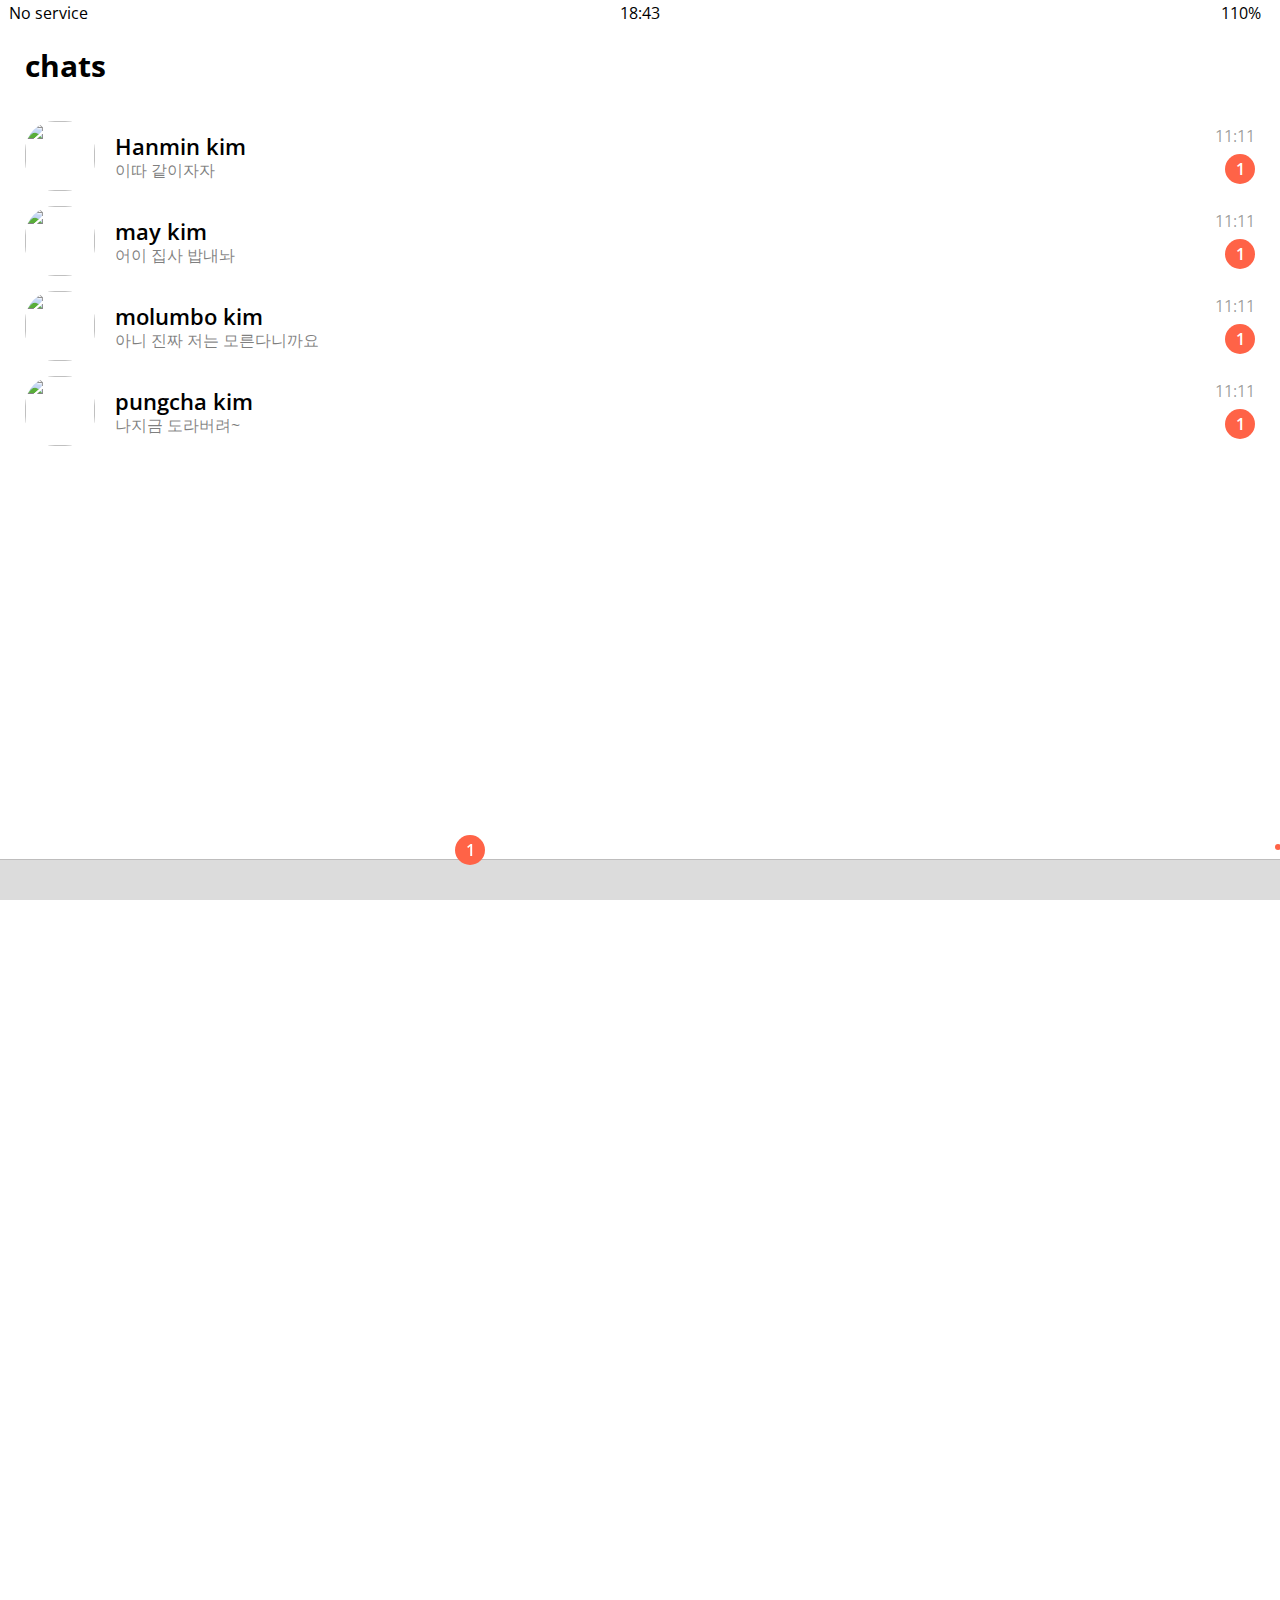
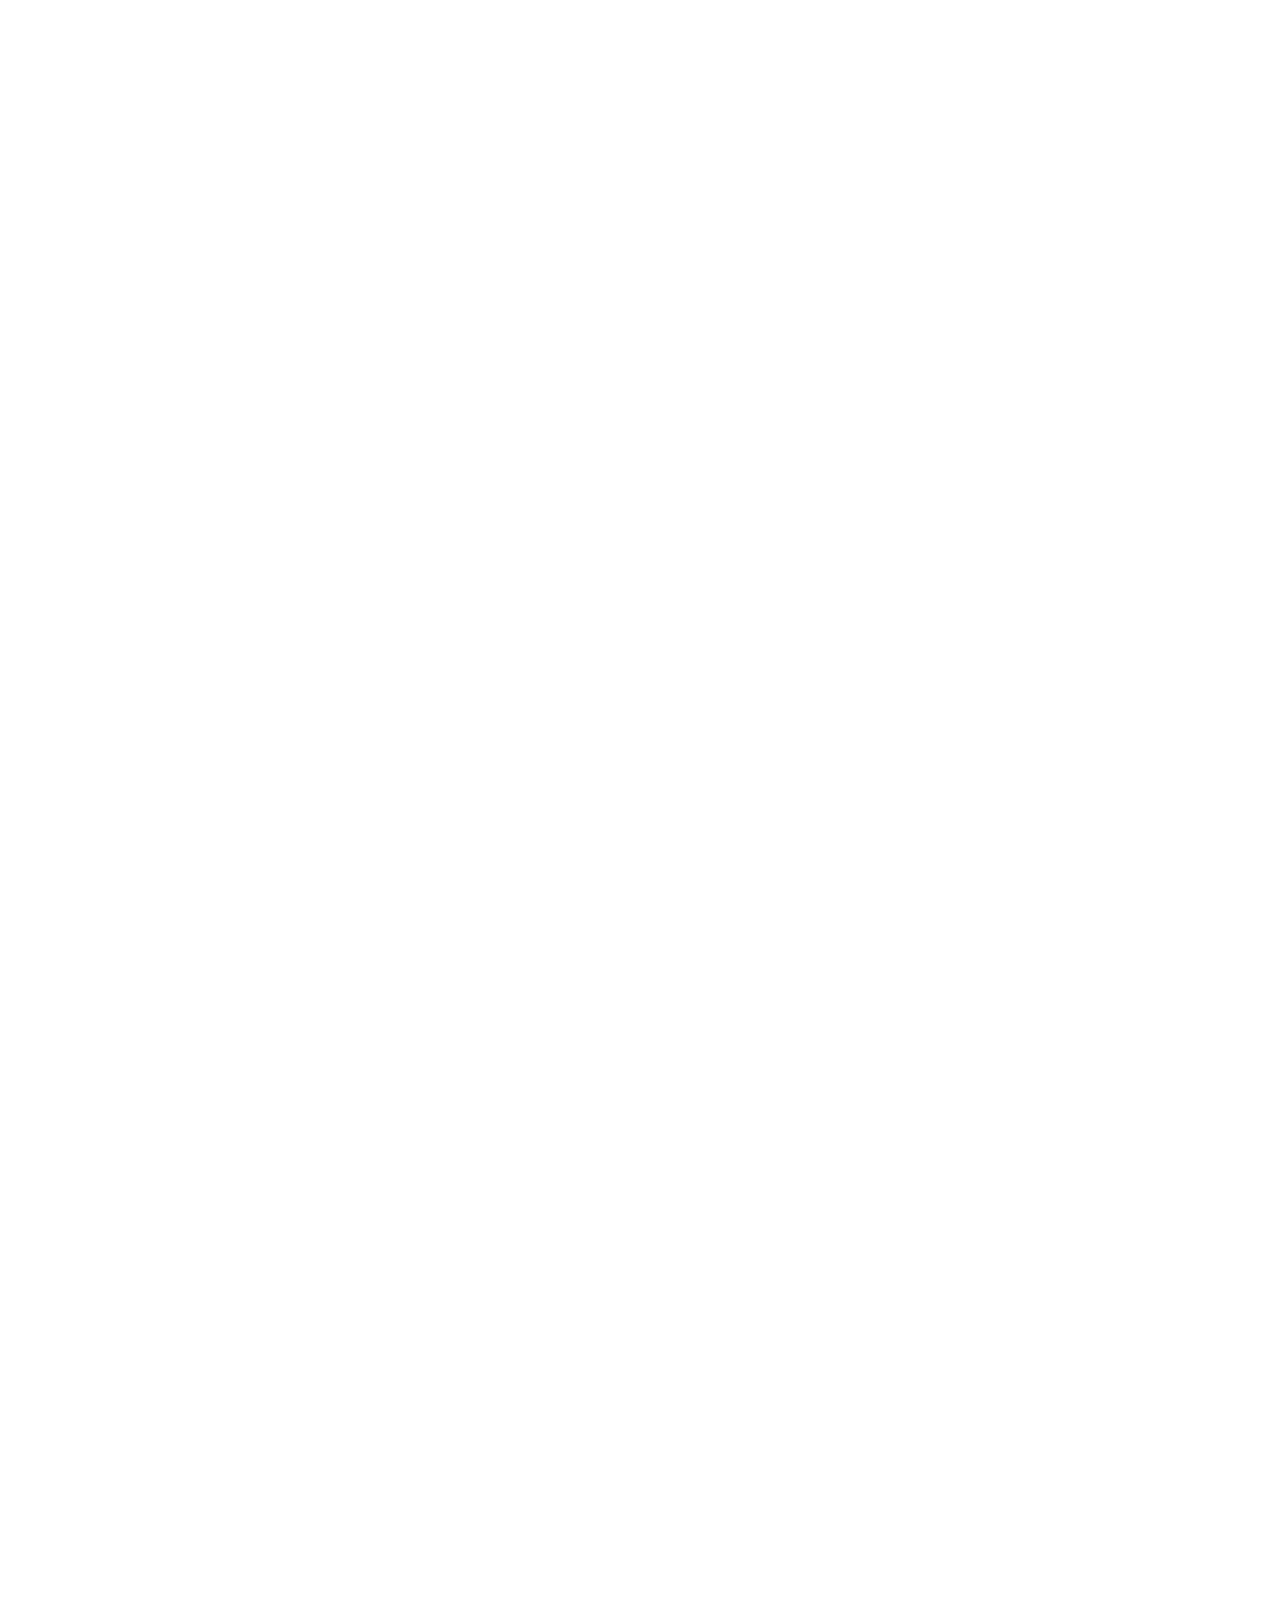
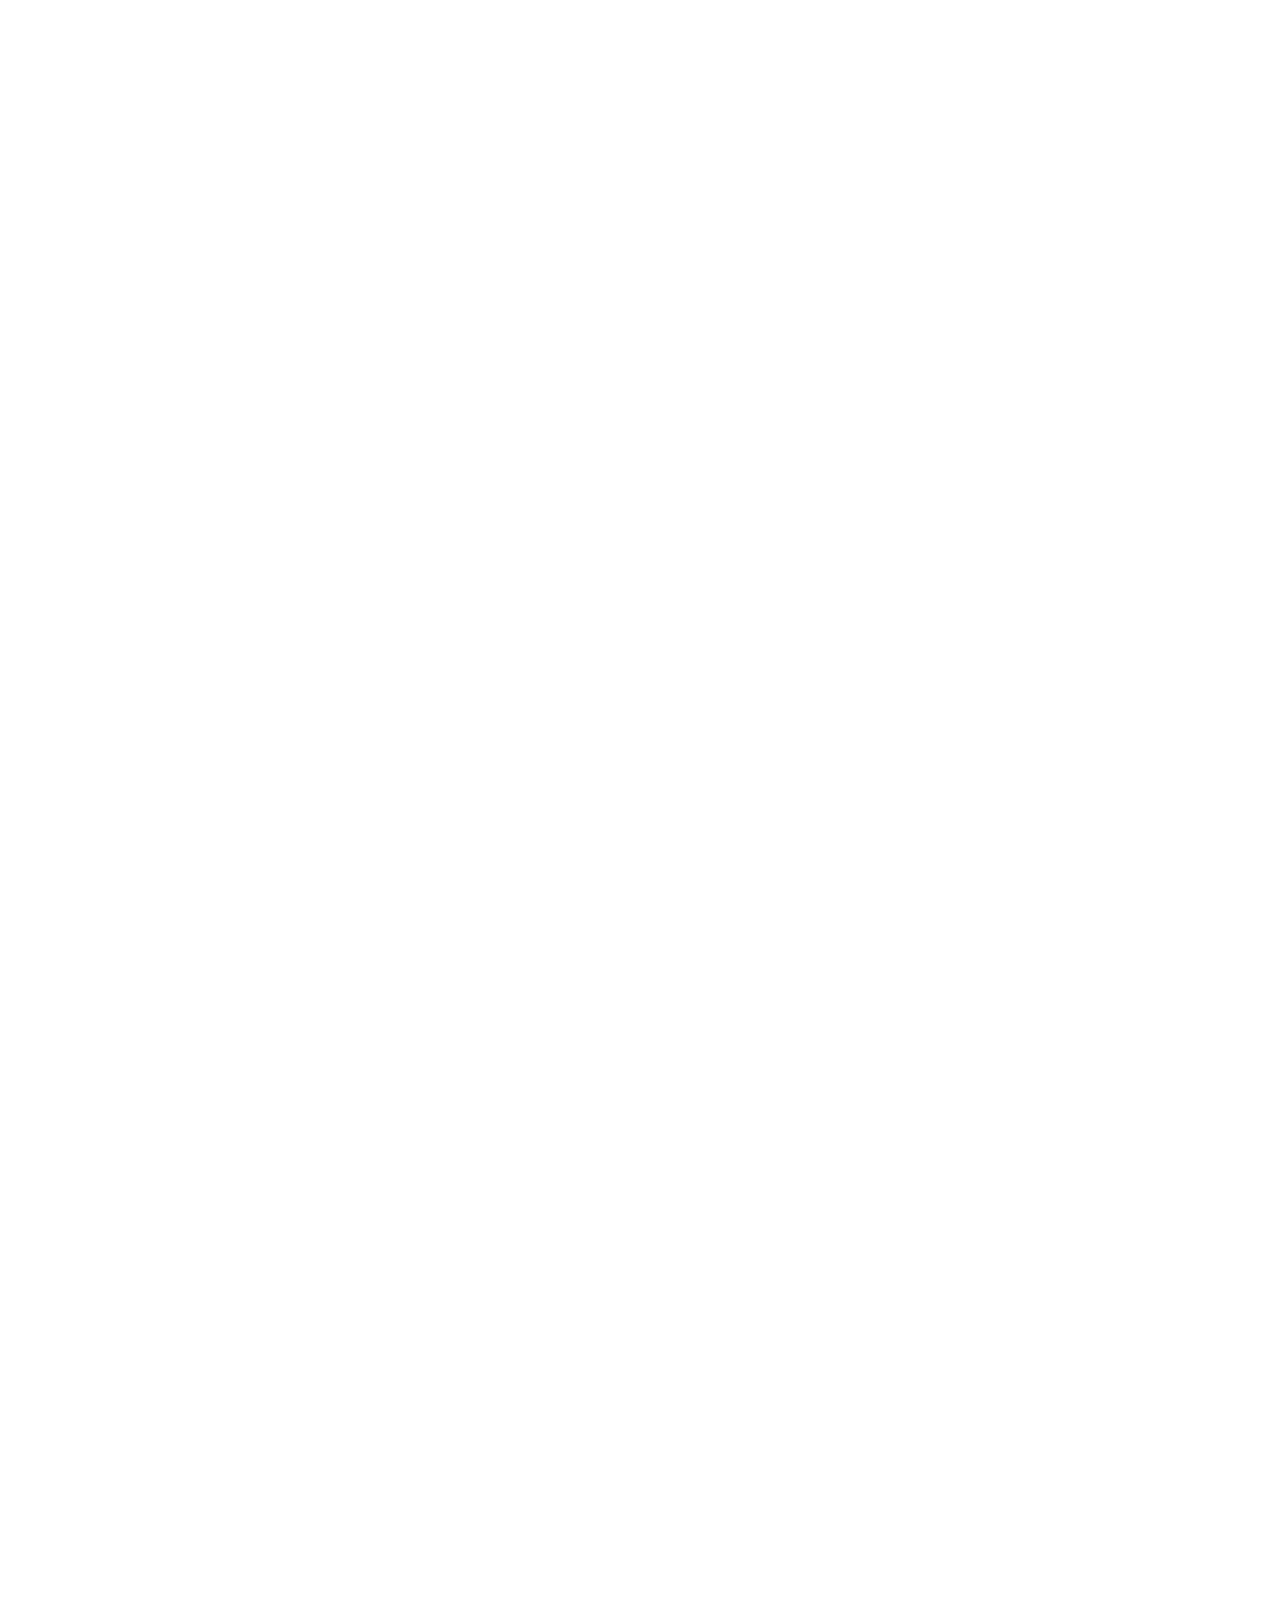
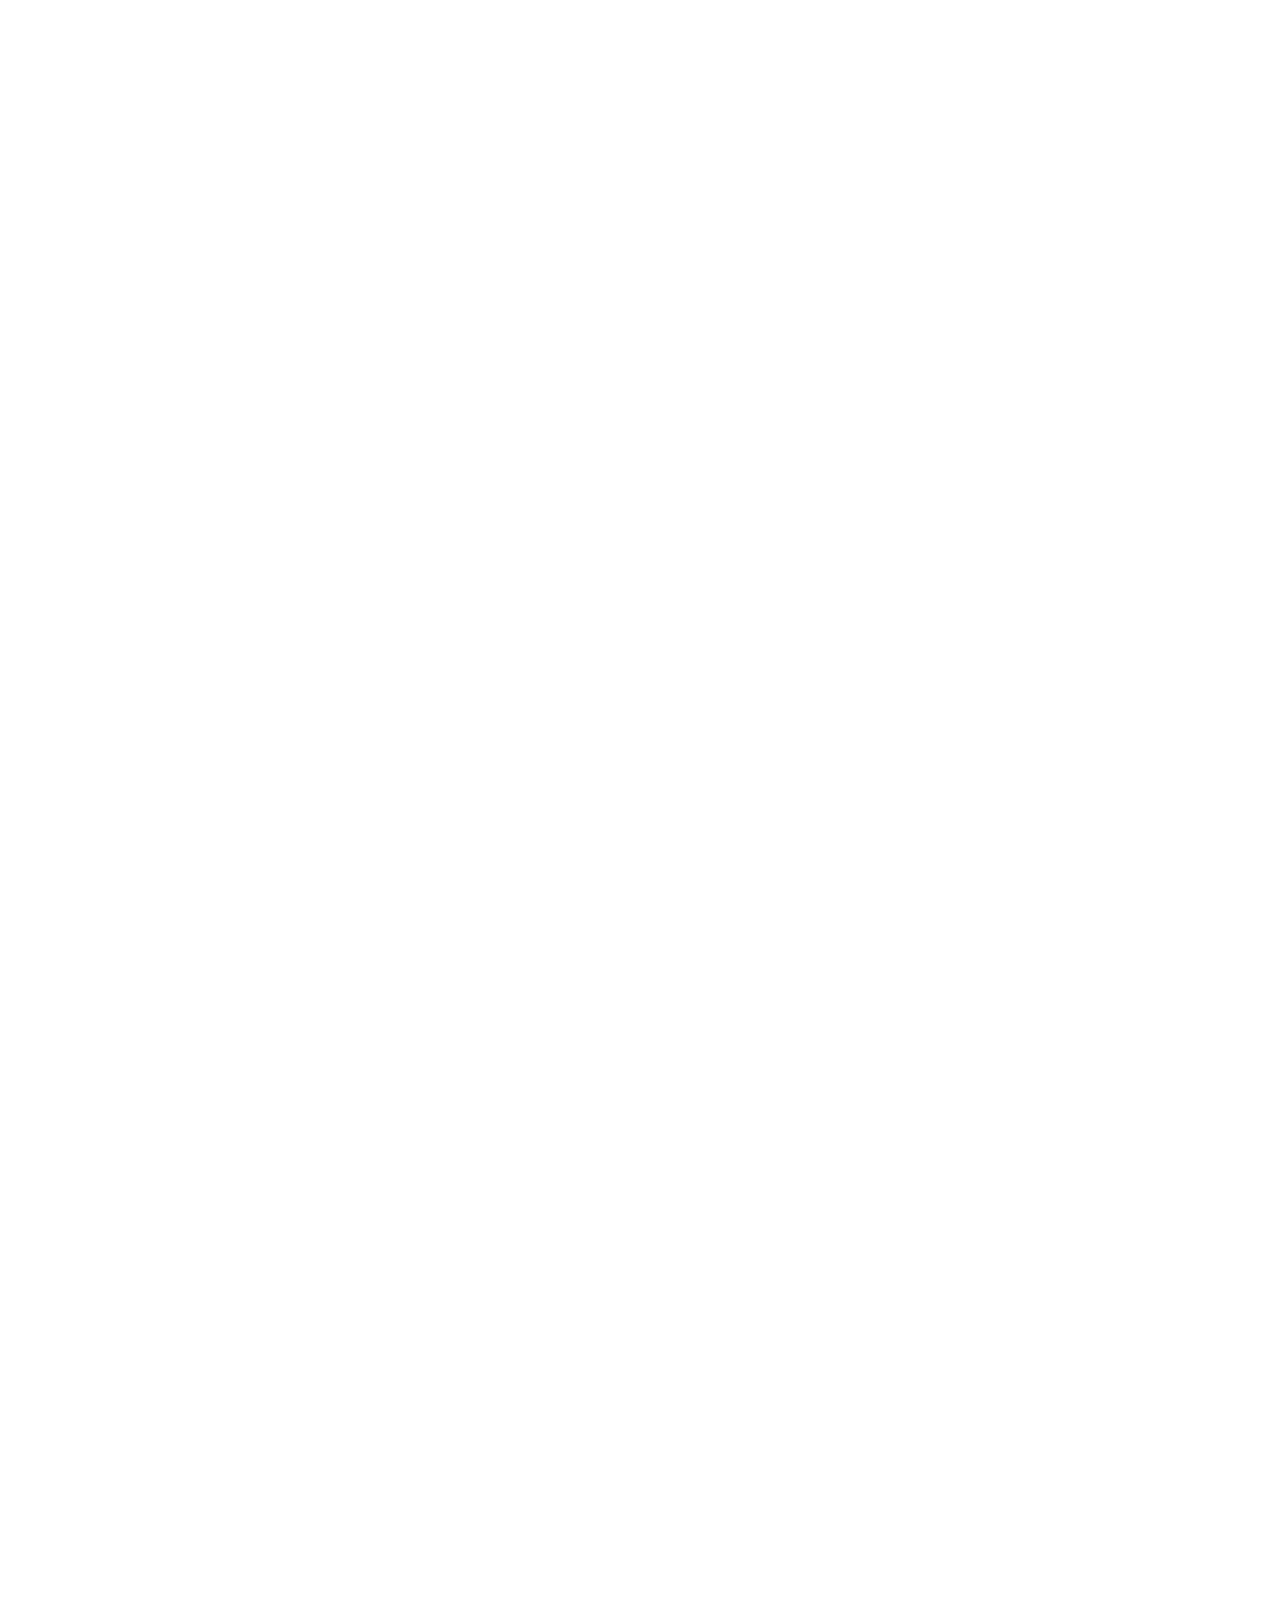
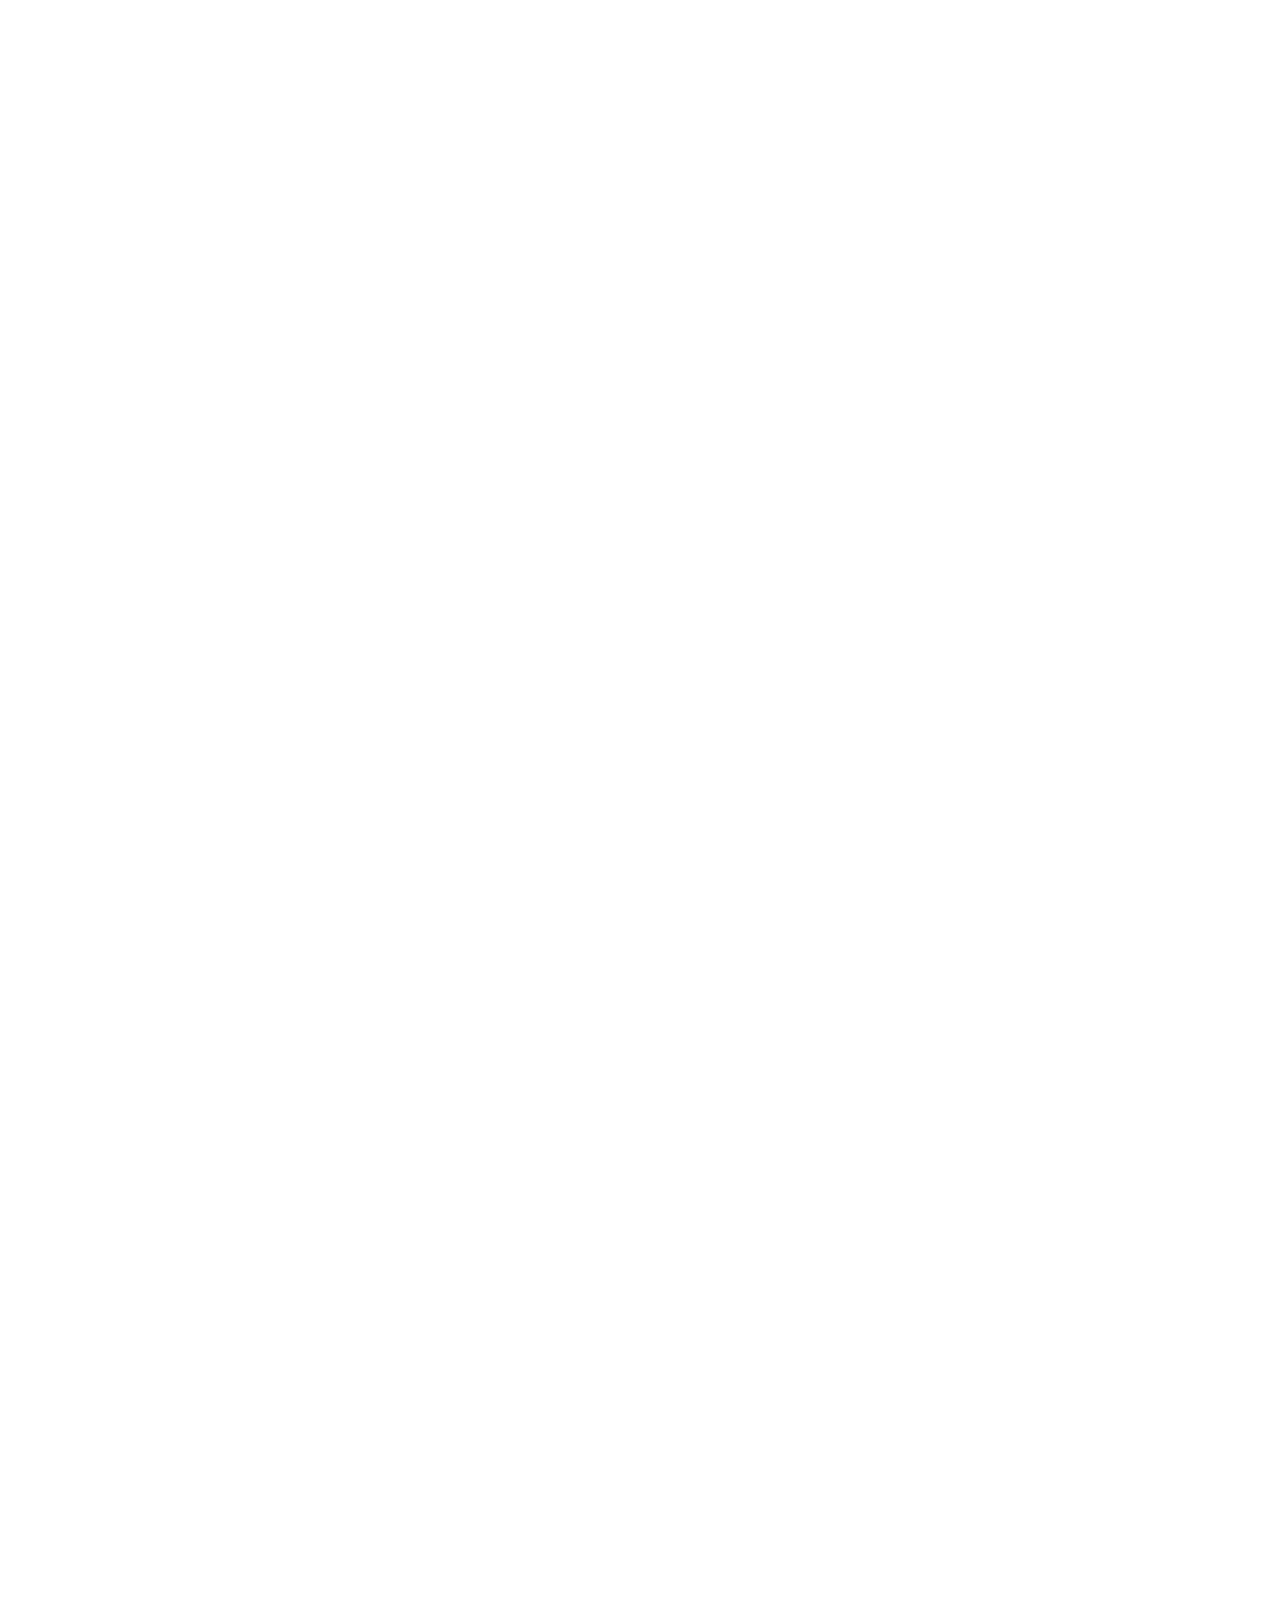
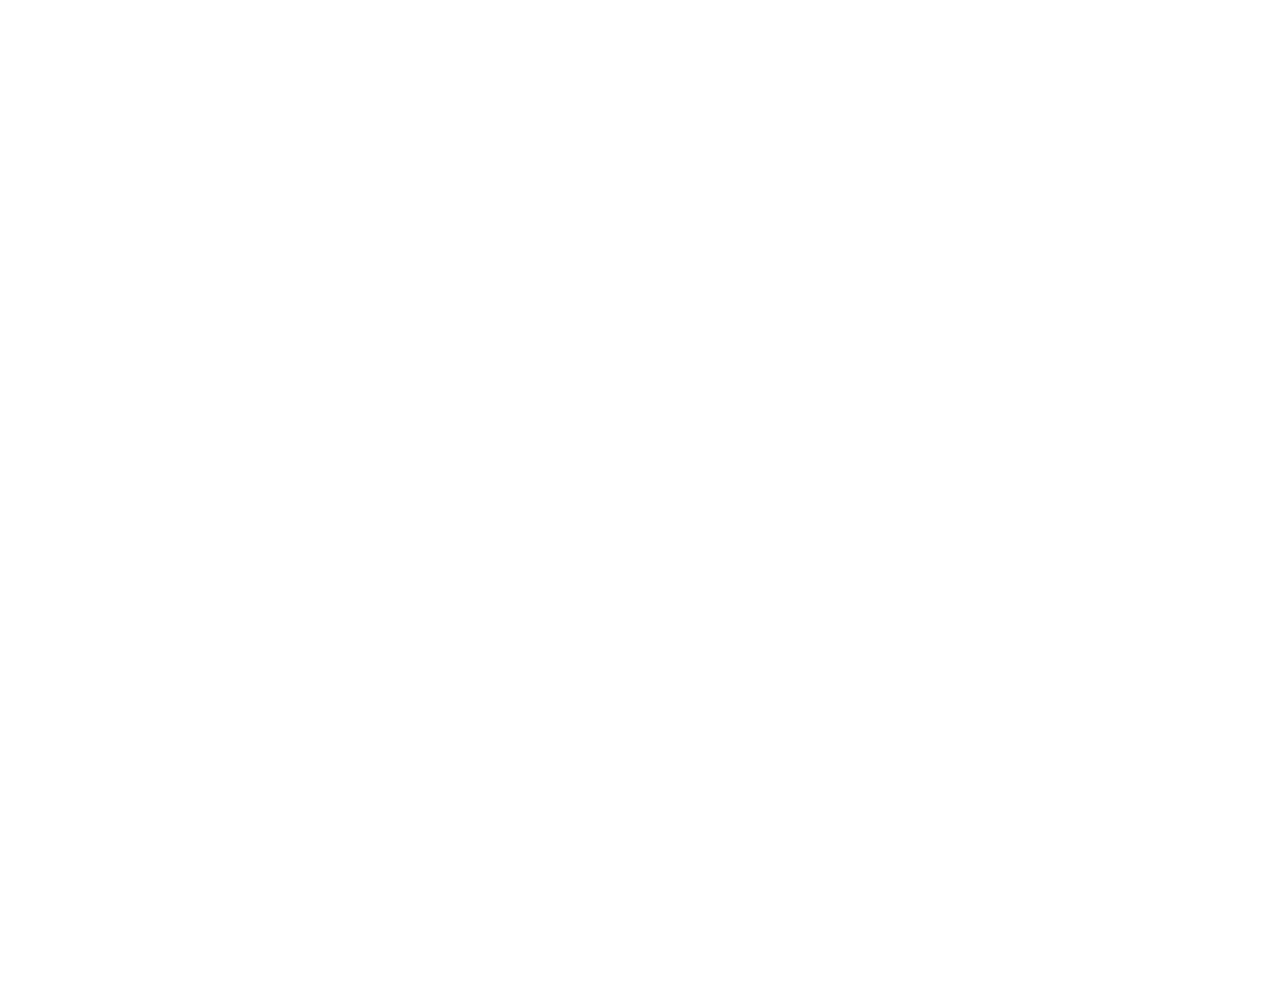
==== chats.html @ f0b970cf "210503" ====
<!DOCTYPE html>
<html lang="en">
  <head>
    <link rel="stylesheet" href="css/styles.css" />
    <meta charset="UTF-8" />
    <meta http-equiv="X-UA-Compatible" content="IE=edge" />
    <meta name="viewport" content="width=device-width, initial-scale=1.0" />
    <title>Chats - Kokoa Clone</title>
  </head>
  <body>
    <div class="status-bar">
      <div class="status-bar__column">
        <span>No service</span>
        <i class="fas fa-wifi"></i>
      </div>
      <div class="status-bar__column">
        <span>18:43</span>
      </div>
      <div class="status-bar__column">
        <span>110%</span>
        <i class="fas fa-battery-full fa-lg"></i>
        <i class="fas fa-bolt"></i>
      </div>
    </div>

<header class="screen-header">
  <h1 class="screen-header__title">chats</h1>
  <div class="screen-header__icons">
    <span><i class="fas fa-search fa-lg"></i></span>
    <span><i class="fas fa-comment-medical fa-lg"></i></span>
    <span><i class="fas fa-music fa-lg"></i></span>
    <span><i class="fas fa-cog fa-lg"></i></i></span>

  </div>
</header>


<main class="main-screen">
  <div class="user-component">
    <div class="user-component__column">
      <img src="https://ifh.cc/g/IHzpJv.jpg" 
      class="user-component__avatar user-component__avatar"/>
      <div class="user-component__text">
      <h4 class="user-component__title">Hanmin kim</h4>
      <h6 class="user-component__subtitle">
          이따 같이자자
      </h6>
    </div>
  </div>
    <div class="user-component__column">
      <span class="user-component__time">11:11</span>
      <div class="badge">1</div>
    </div>
  </div>

  <div class="user-component">
    <div class="user-component__column">
      <img src="https://ifh.cc/g/JkiKWa.jpg" 
      class="user-component__avatar user-component__avatar"/>
      <div class="user-component__text">
      <h4 class="user-component__title">may kim</h4>
      <h6 class="user-component__subtitle">
          어이 집사 밥내놔
      </h6>
    </div>
  </div>
    <div class="user-component__column">
      <span class="user-component__time">11:11</span>
      <div class="badge">1</div>
    </div>
  </div>

  <div class="user-component">
    <div class="user-component__column">
      <img src="https://ifh.cc/g/bB4nJ7.png" 
      class="user-component__avatar user-component__avatar"/>
      <div class="user-component__text">
      <h4 class="user-component__title">molumbo kim</h4>
      <h6 class="user-component__subtitle">
          아니 진짜 저는 모른다니까요
      </h6>
    </div>
  </div>
    <div class="user-component__column">
      <span class="user-component__time">11:11</span>
      <div class="badge">1</div>
    </div>
  </div>

  <div class="user-component">
    <div class="user-component__column">
      <img src="https://ifh.cc/g/uFdVQm.jpg" 
      class="user-component__avatar user-component__avatar"/>
      <div class="user-component__text">
      <h4 class="user-component__title">pungcha kim</h4>
      <h6 class="user-component__subtitle">
          나지금 도라버려~
      </h6>
    </div>
  </div>
    <div class="user-component__column">
      <span class="user-component__time">11:11</span>
      <div class="badge">1</div>
    </div>
  </div>

  </main>


    <nav class="nav">
      <ul class="nav__list">
        <li class="nav__btn">
          <a class="nav__link" href="friends.html"
            ><i class="far fa-user fa-2x"></i
          ></a>
        </li>
        <li class="nav__btn">
          <a class="nav__link" href="chats.html">
            <span class="nav__notification badge"> 1 </span>
            <i class="fas fa-comment fa-2x"></i>
        </a>
        </li>
        <li class="nav__btn">
          <a class="nav__link" href="find.html"><i class="fas fa-search fa-2x"></i></a>
        </li>
        <li class="nav__btn">
          <a class="nav__link" href="more.html">
            <span class="nav__dot"></span>
            </span><i class="fas fa-ellipsis-h fa-2x"></i
          ></a>
        </li>
      </ul>
    </nav>
    <script
      class="nav__btn"
      src="https://kit.fontawesome.com/98464936fe.js"
      crossorigin="anonymous"
    ></script>
  </body>
</html>
---- css/styles.css ----
@import url("https://fonts.googleapis.com/css2?family=Nunito:wght@200&family=Open+Sans:ital,wght@0,400;1,600&family=Rubik:wght@300&display=swap");

@import "reset.css";
@import "variables.css";

/*Components*/
@import "components/status-bar.css";
@import "components/nav-bar.css";
@import "components/screen-header.css";
@import "components/user-component.css";
@import "components/badge.css";
/*Screens*/
@import "screens/login.css";
@import "screens/friends.css";
@import "screens/find.css";

body {
  font-family: "Open Sans", sans-serif;
  height: 1000vh;
}
.main-screen {
  padding: 0px var(--horizontal-space);
}
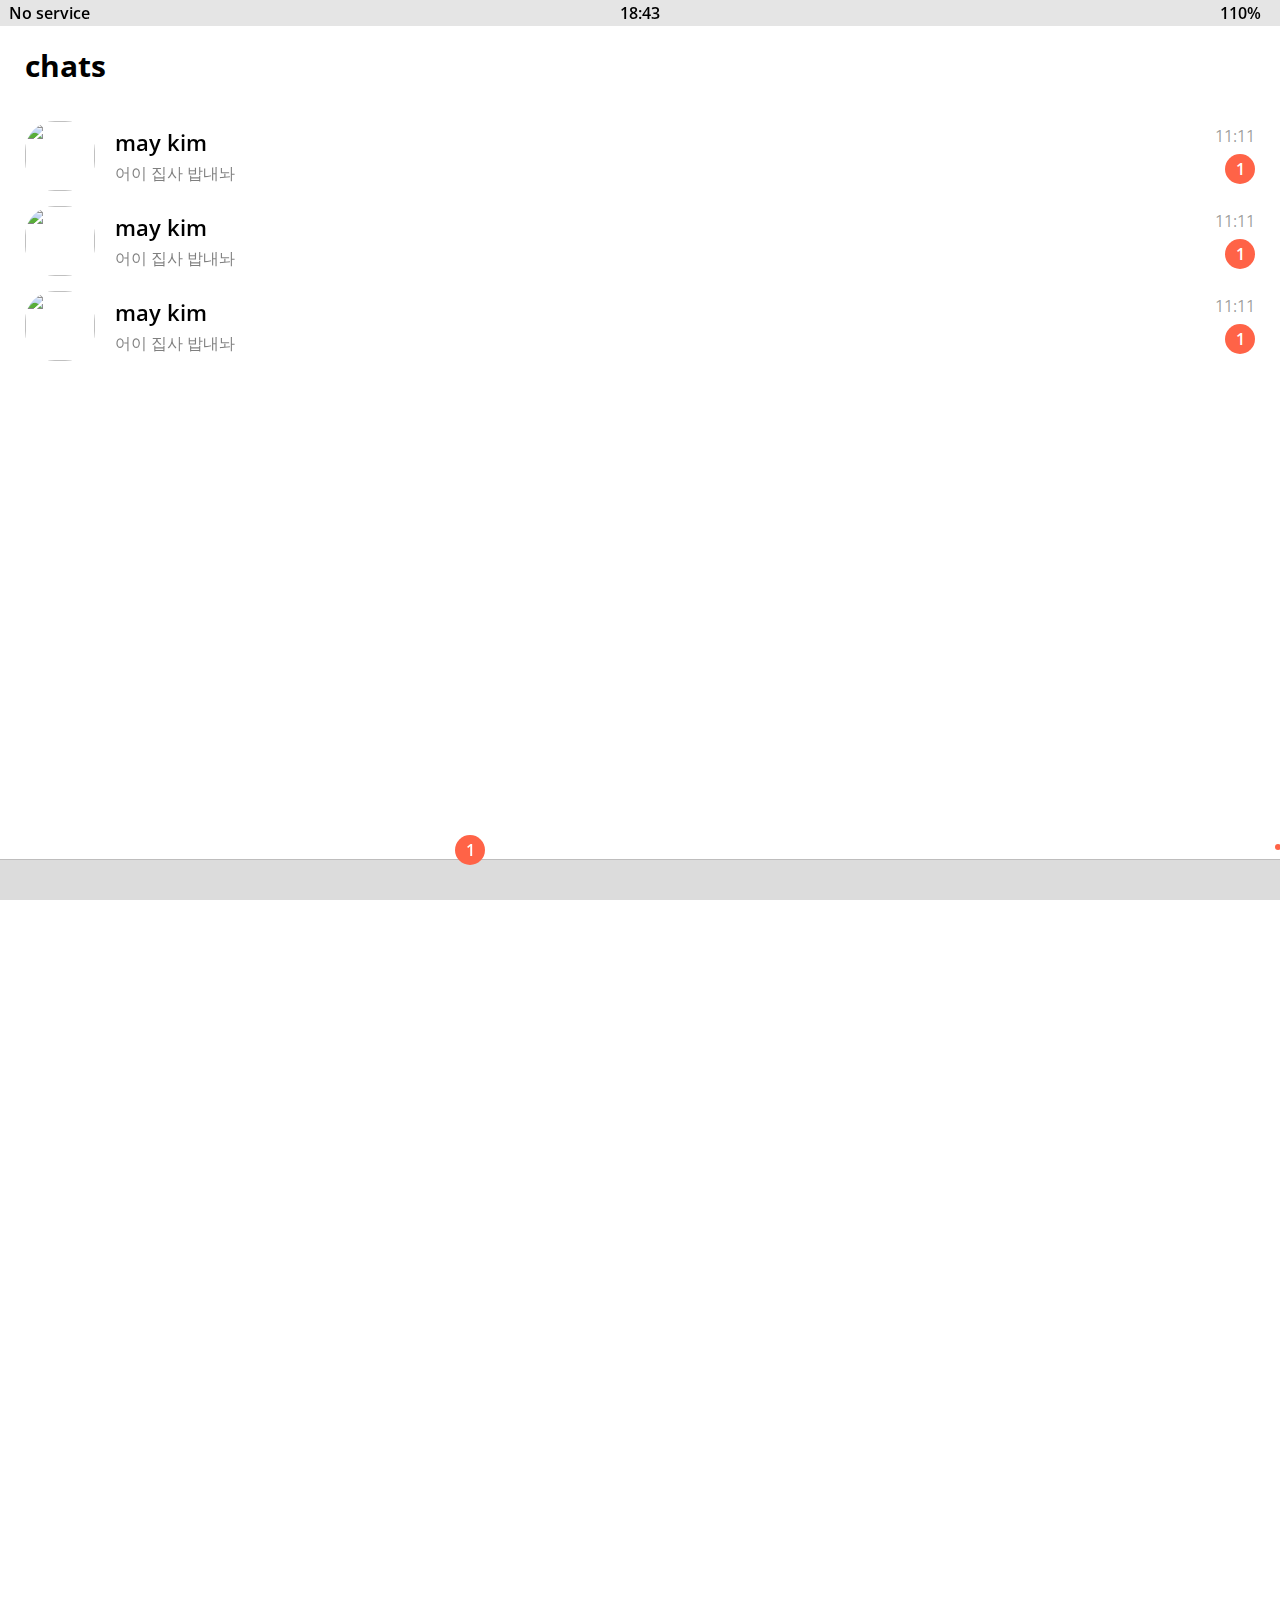
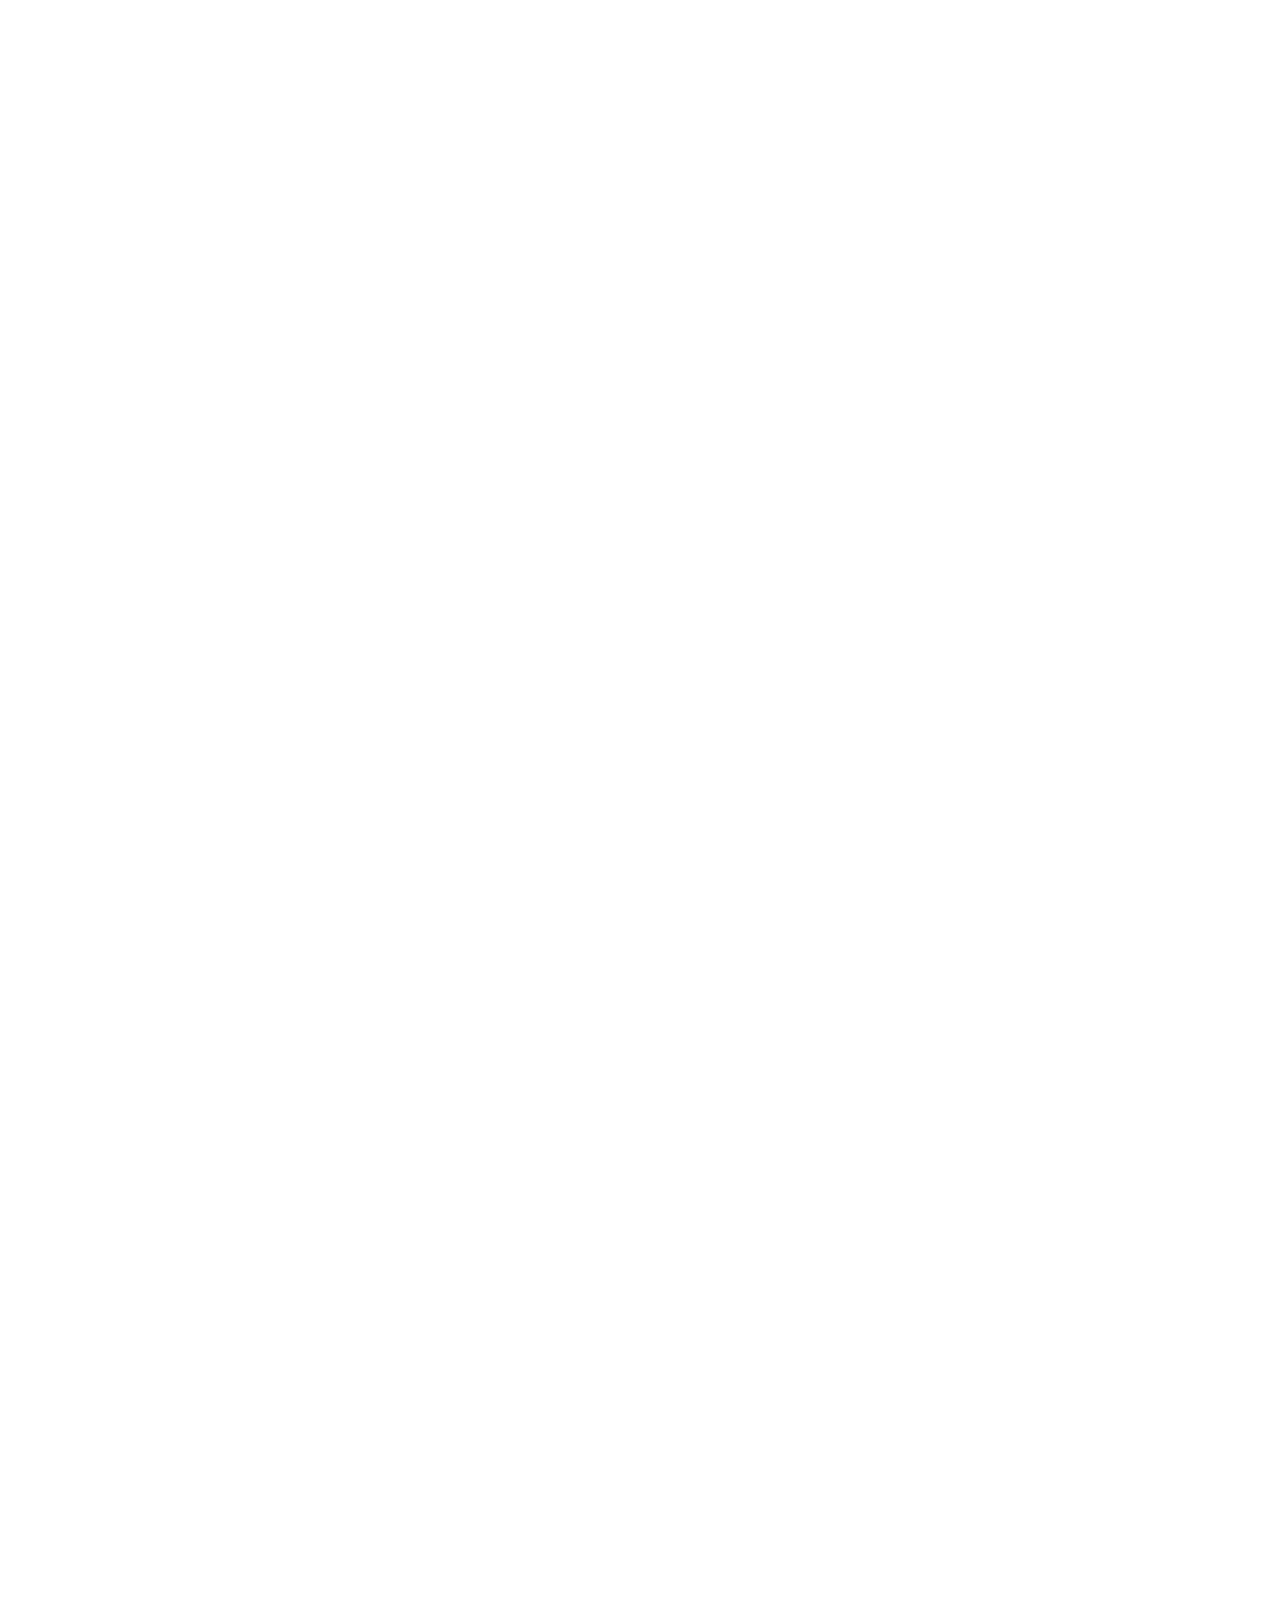
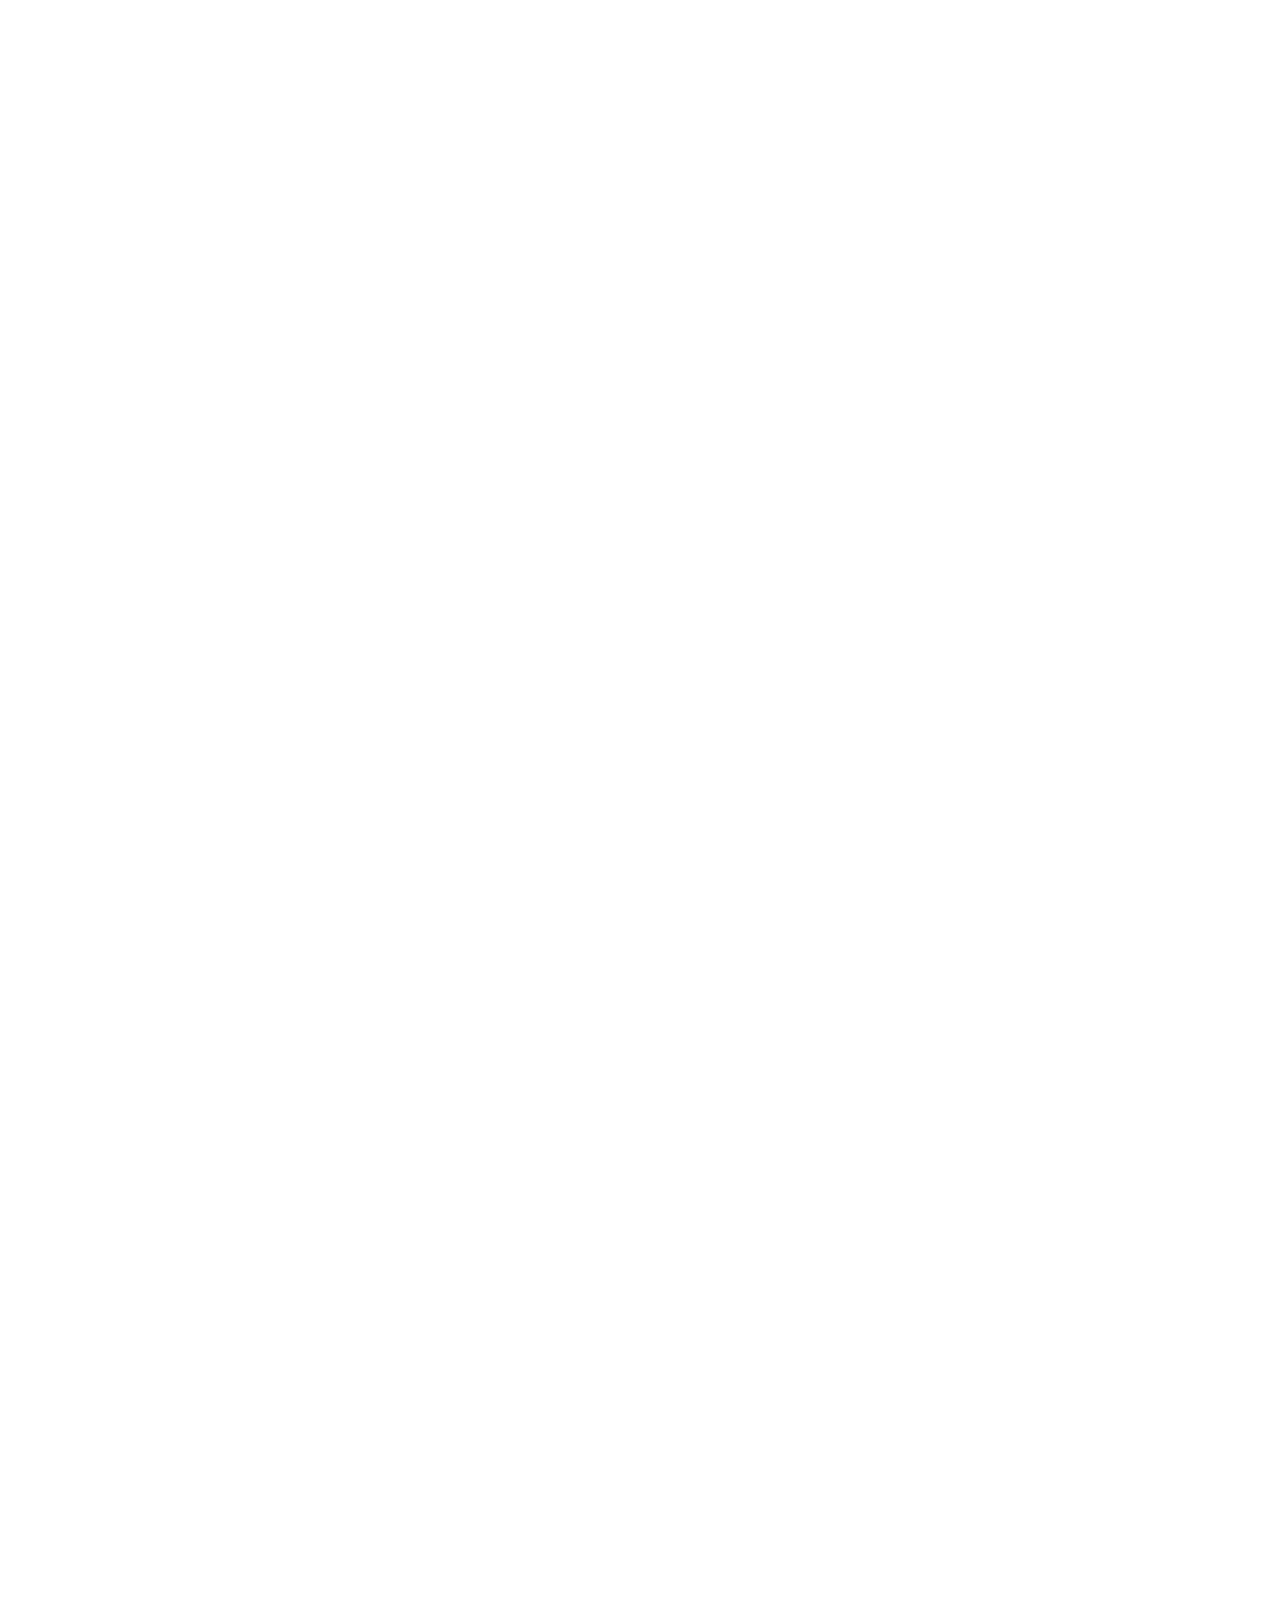
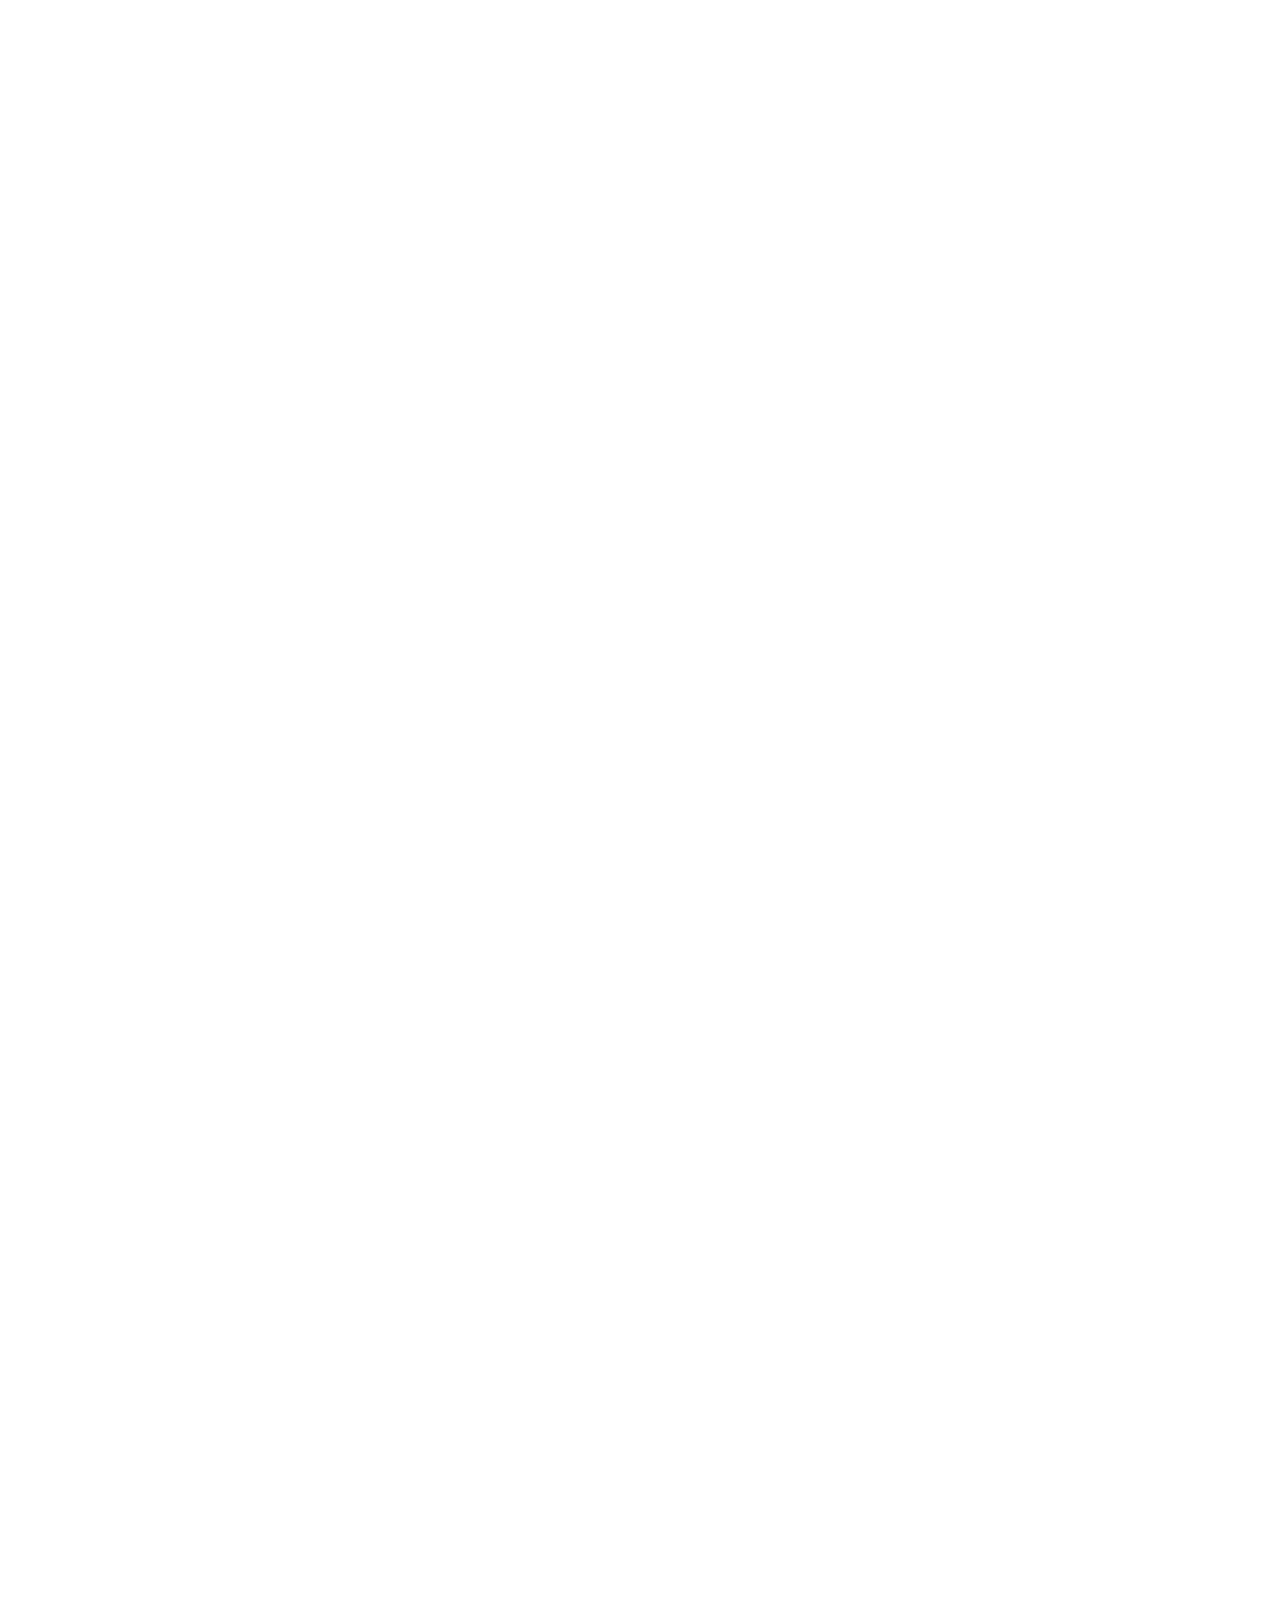
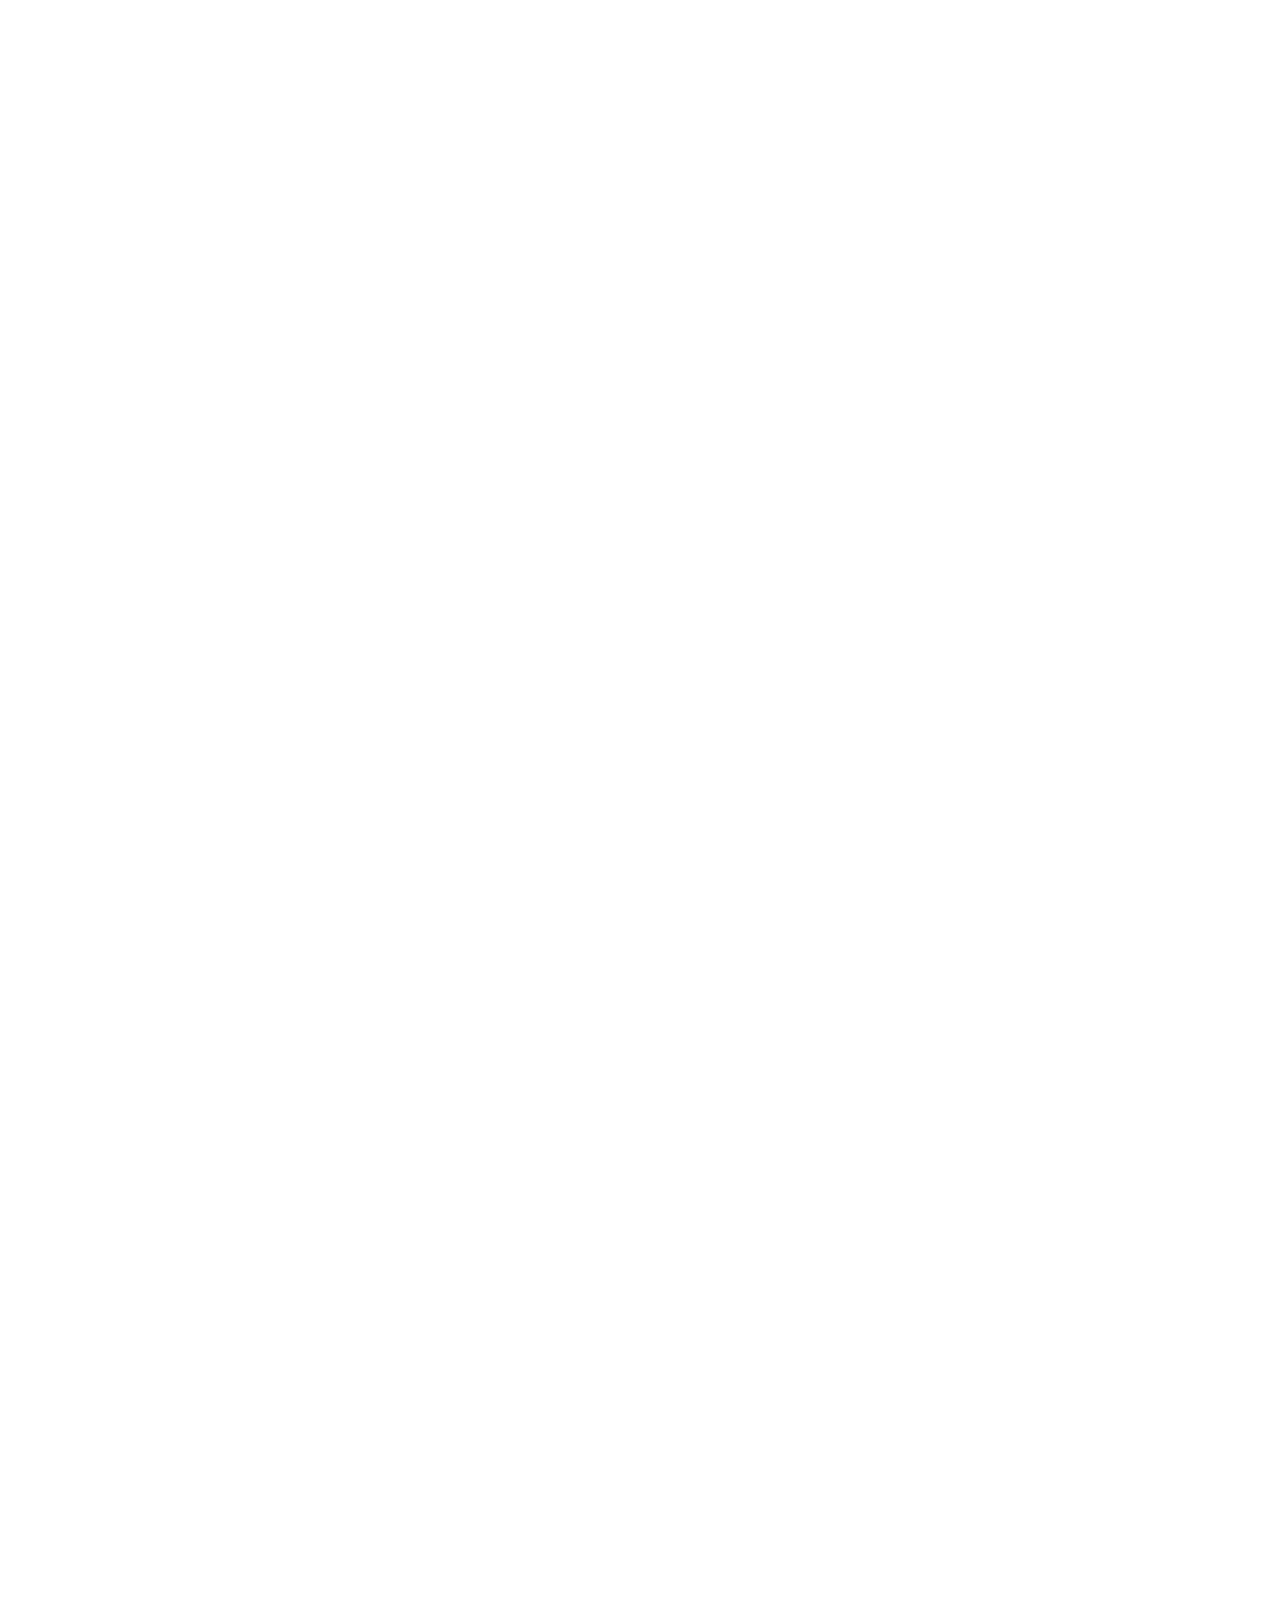
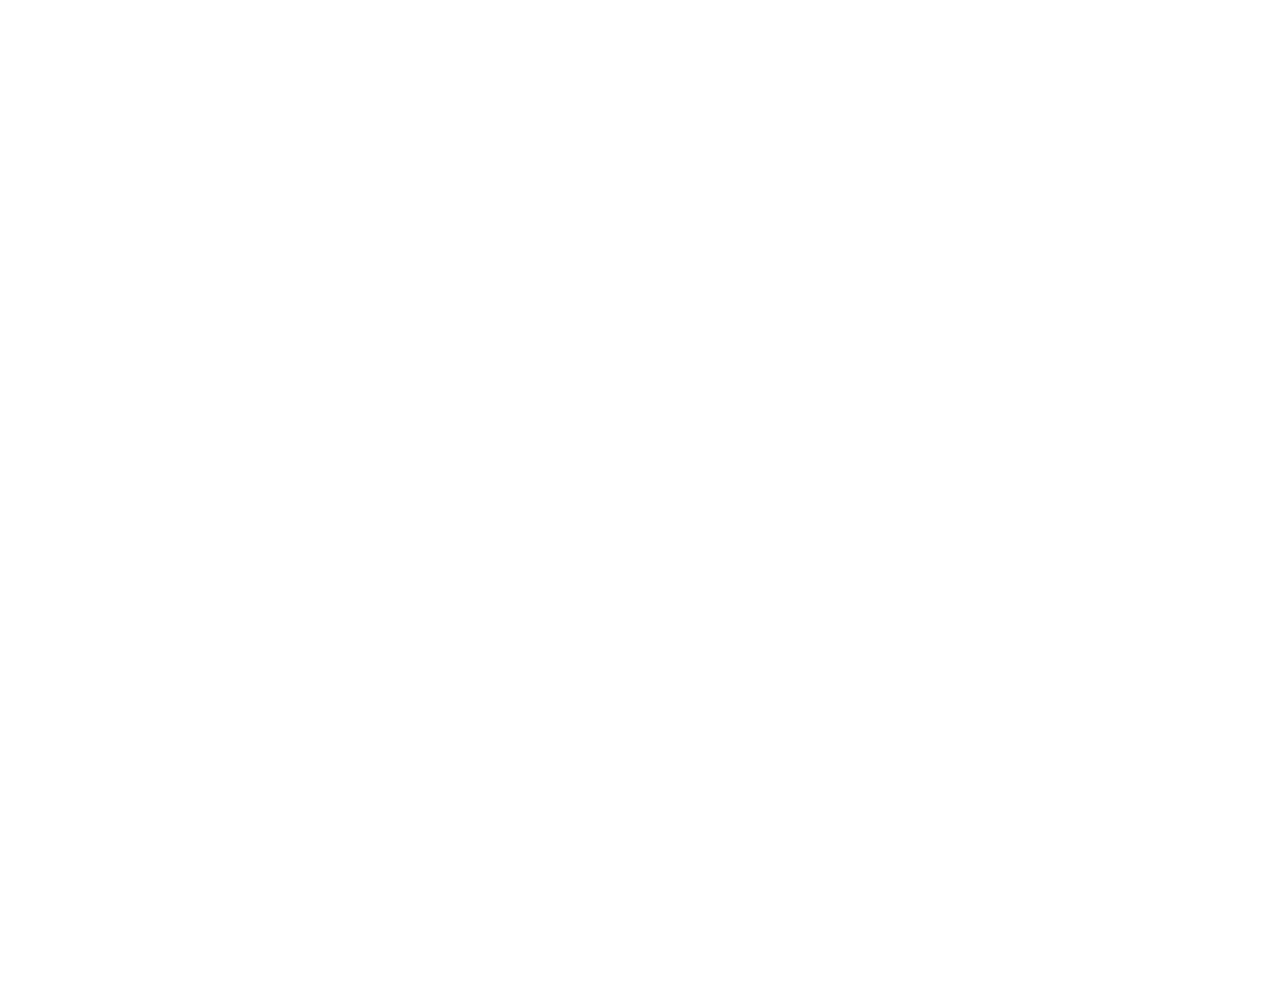
==== commit 995d6864: "sa" ====
--- a/chats.html
+++ b/chats.html
@@ -5,7 +5,7 @@
     <meta charset="UTF-8" />
     <meta http-equiv="X-UA-Compatible" content="IE=edge" />
     <meta name="viewport" content="width=device-width, initial-scale=1.0" />
-    <title>Chats - Kokoa Clone</title>
+    <title>Chat - Kokoa Clone</title>
   </head>
   <body>
     <div class="status-bar">
@@ -30,20 +30,23 @@
     <span><i class="fas fa-comment-medical fa-lg"></i></span>
     <span><i class="fas fa-music fa-lg"></i></span>
     <span><i class="fas fa-cog fa-lg"></i></i></span>
-
   </div>
 </header>
 
 
 <main class="main-screen">
+  <a href="chat.html">
+ 
+
+
   <div class="user-component">
     <div class="user-component__column">
-      <img src="https://ifh.cc/g/IHzpJv.jpg" 
+      <img src="https://ifh.cc/g/JkiKWa.jpg" 
       class="user-component__avatar user-component__avatar"/>
       <div class="user-component__text">
-      <h4 class="user-component__title">Hanmin kim</h4>
+      <h4 class="user-component__title">may kim</h4>
       <h6 class="user-component__subtitle">
-          이따 같이자자
+          어이 집사 밥내놔
       </h6>
     </div>
   </div>
@@ -72,12 +75,12 @@
 
   <div class="user-component">
     <div class="user-component__column">
-      <img src="https://ifh.cc/g/bB4nJ7.png" 
+      <img src="https://ifh.cc/g/JkiKWa.jpg" 
       class="user-component__avatar user-component__avatar"/>
       <div class="user-component__text">
-      <h4 class="user-component__title">molumbo kim</h4>
+      <h4 class="user-component__title">may kim</h4>
       <h6 class="user-component__subtitle">
-          아니 진짜 저는 모른다니까요
+          어이 집사 밥내놔
       </h6>
     </div>
   </div>
@@ -87,22 +90,8 @@
     </div>
   </div>
 
-  <div class="user-component">
-    <div class="user-component__column">
-      <img src="https://ifh.cc/g/uFdVQm.jpg" 
-      class="user-component__avatar user-component__avatar"/>
-      <div class="user-component__text">
-      <h4 class="user-component__title">pungcha kim</h4>
-      <h6 class="user-component__subtitle">
-          나지금 도라버려~
-      </h6>
-    </div>
-  </div>
-    <div class="user-component__column">
-      <span class="user-component__time">11:11</span>
-      <div class="badge">1</div>
-    </div>
-  </div>
+
+</a>
 
   </main>
 
--- a/css/styles.css
+++ b/css/styles.css
@@ -9,10 +9,16 @@
 @import "components/screen-header.css";
 @import "components/user-component.css";
 @import "components/badge.css";
+@import "components/icon-row.css";
+@import "components/alt-screen-header.css";
+
 /*Screens*/
 @import "screens/login.css";
 @import "screens/friends.css";
 @import "screens/find.css";
+@import "screens/more.css";
+@import "screens/settings.css";
+@import "screens/chat.css";
 
 body {
   font-family: "Open Sans", sans-serif;
@@ -21,3 +27,7 @@
 .main-screen {
   padding: 0px var(--horizontal-space);
 }
+
+a {
+  text-decoration: none;
+}
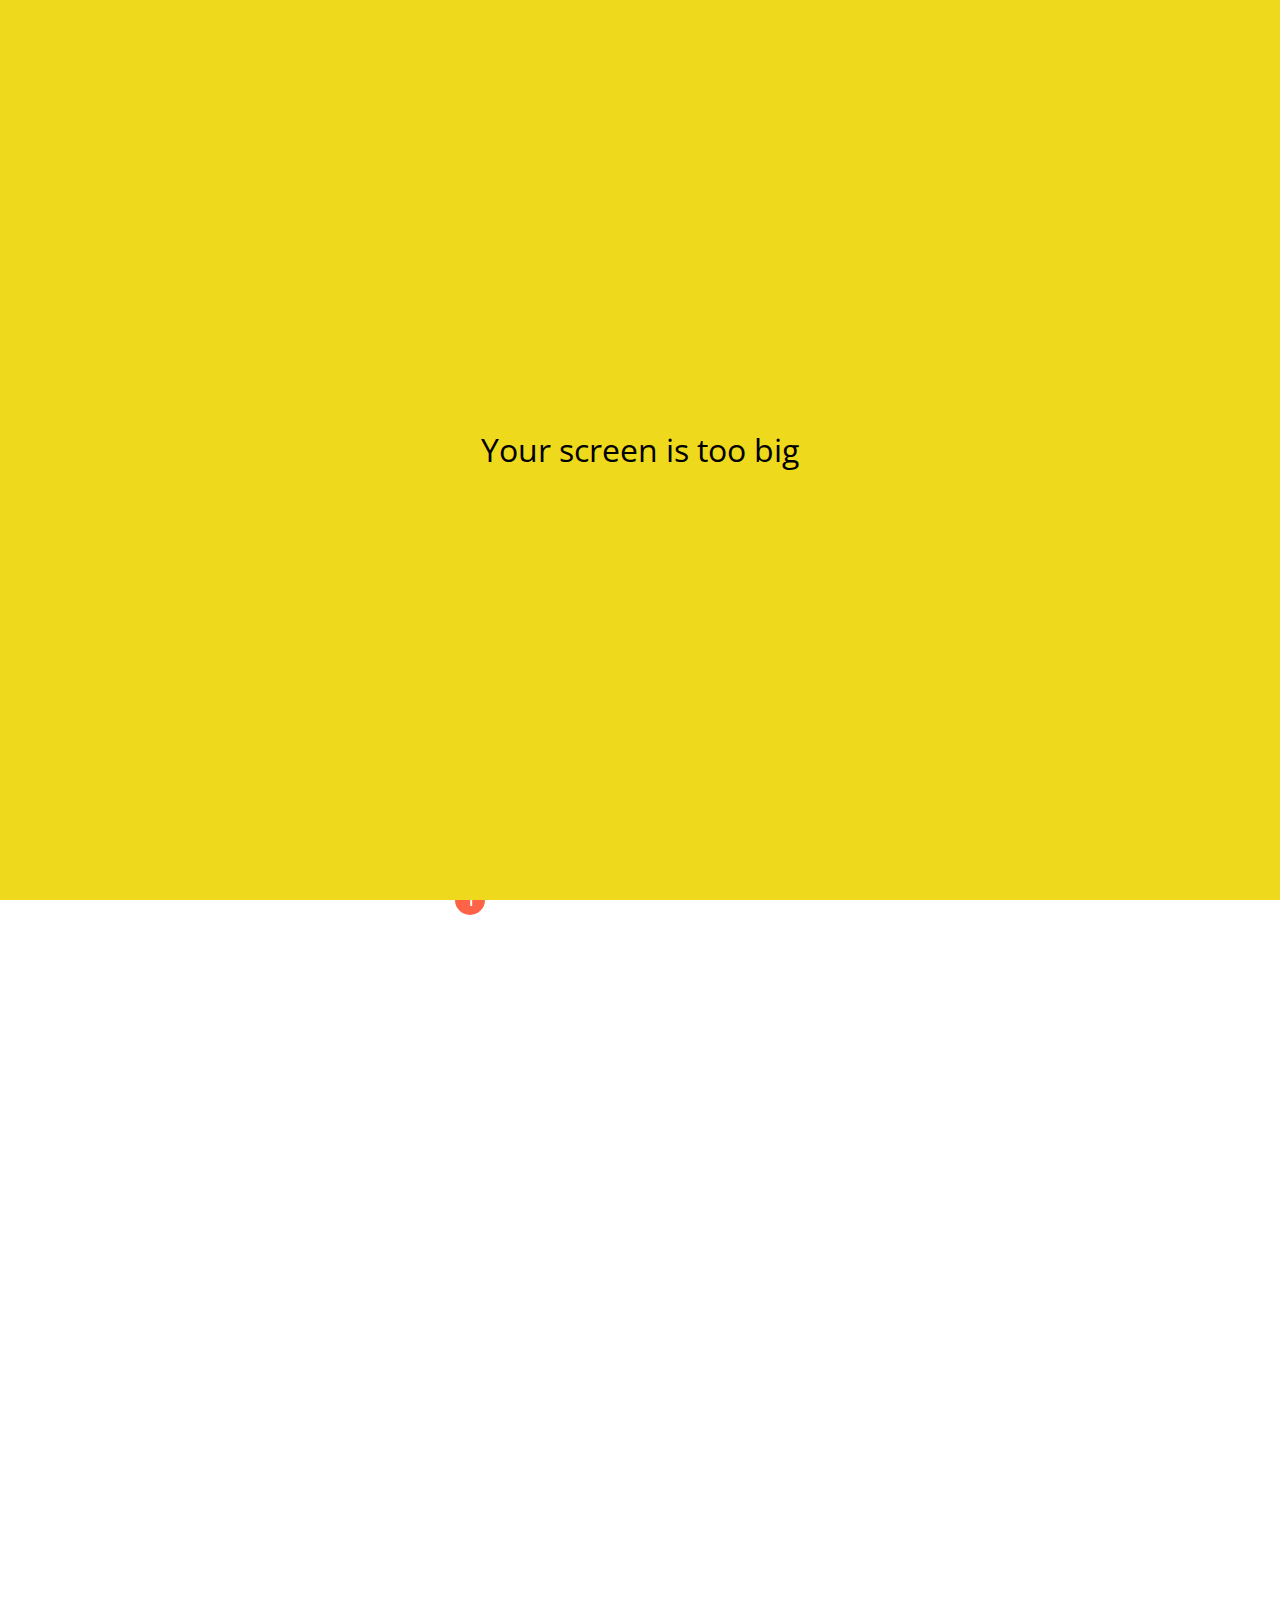
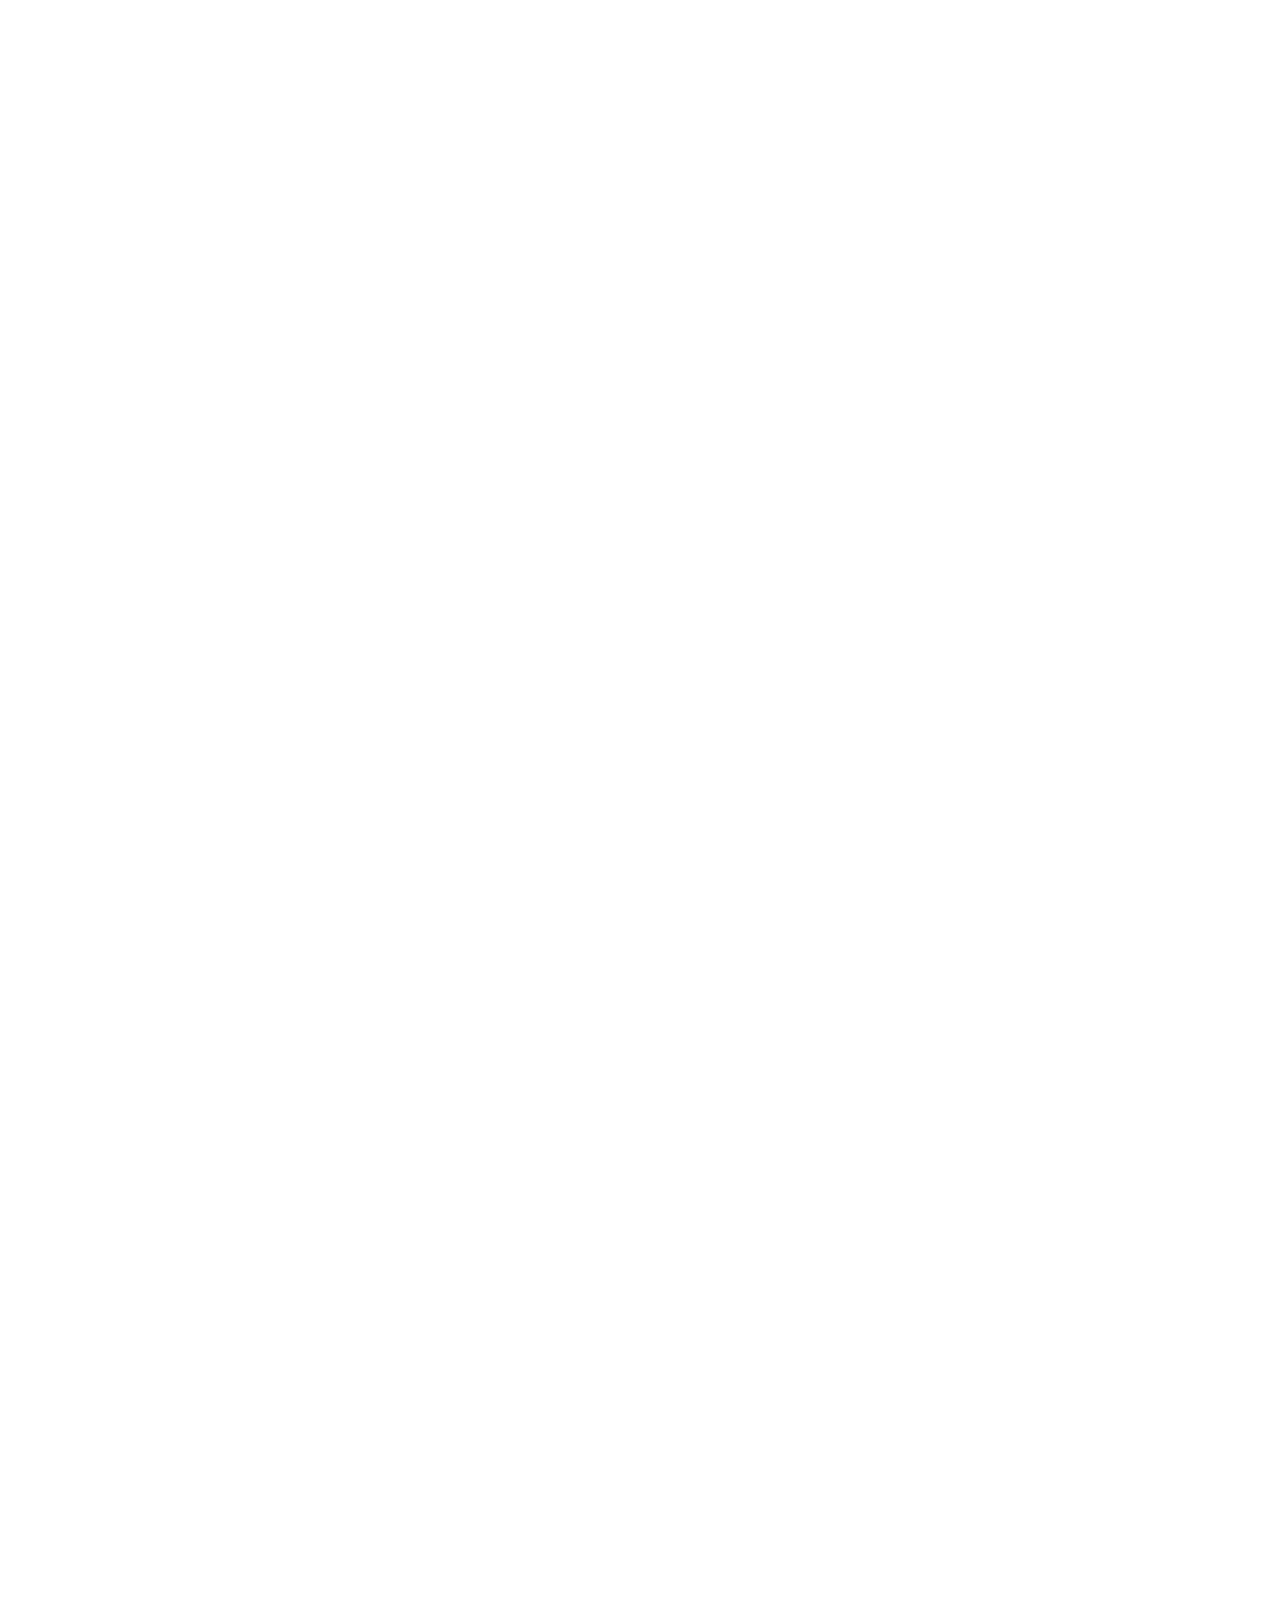
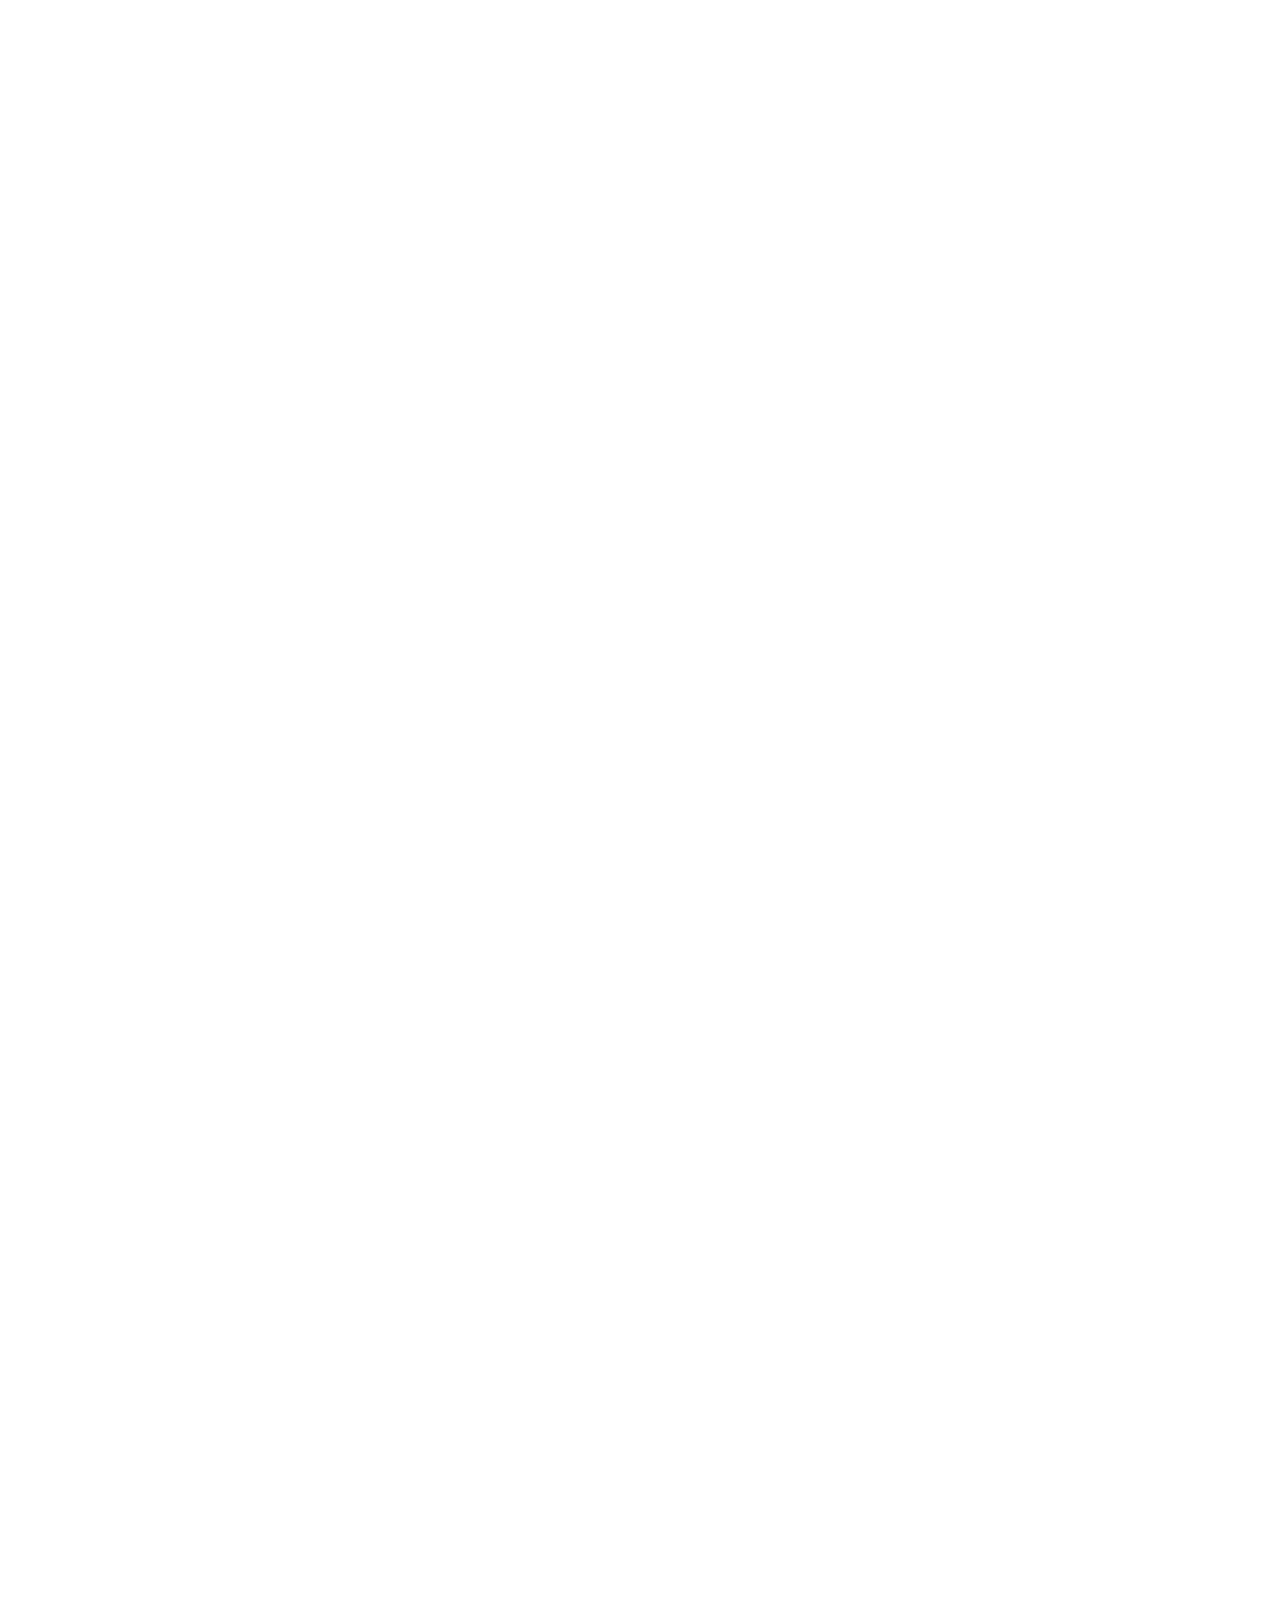
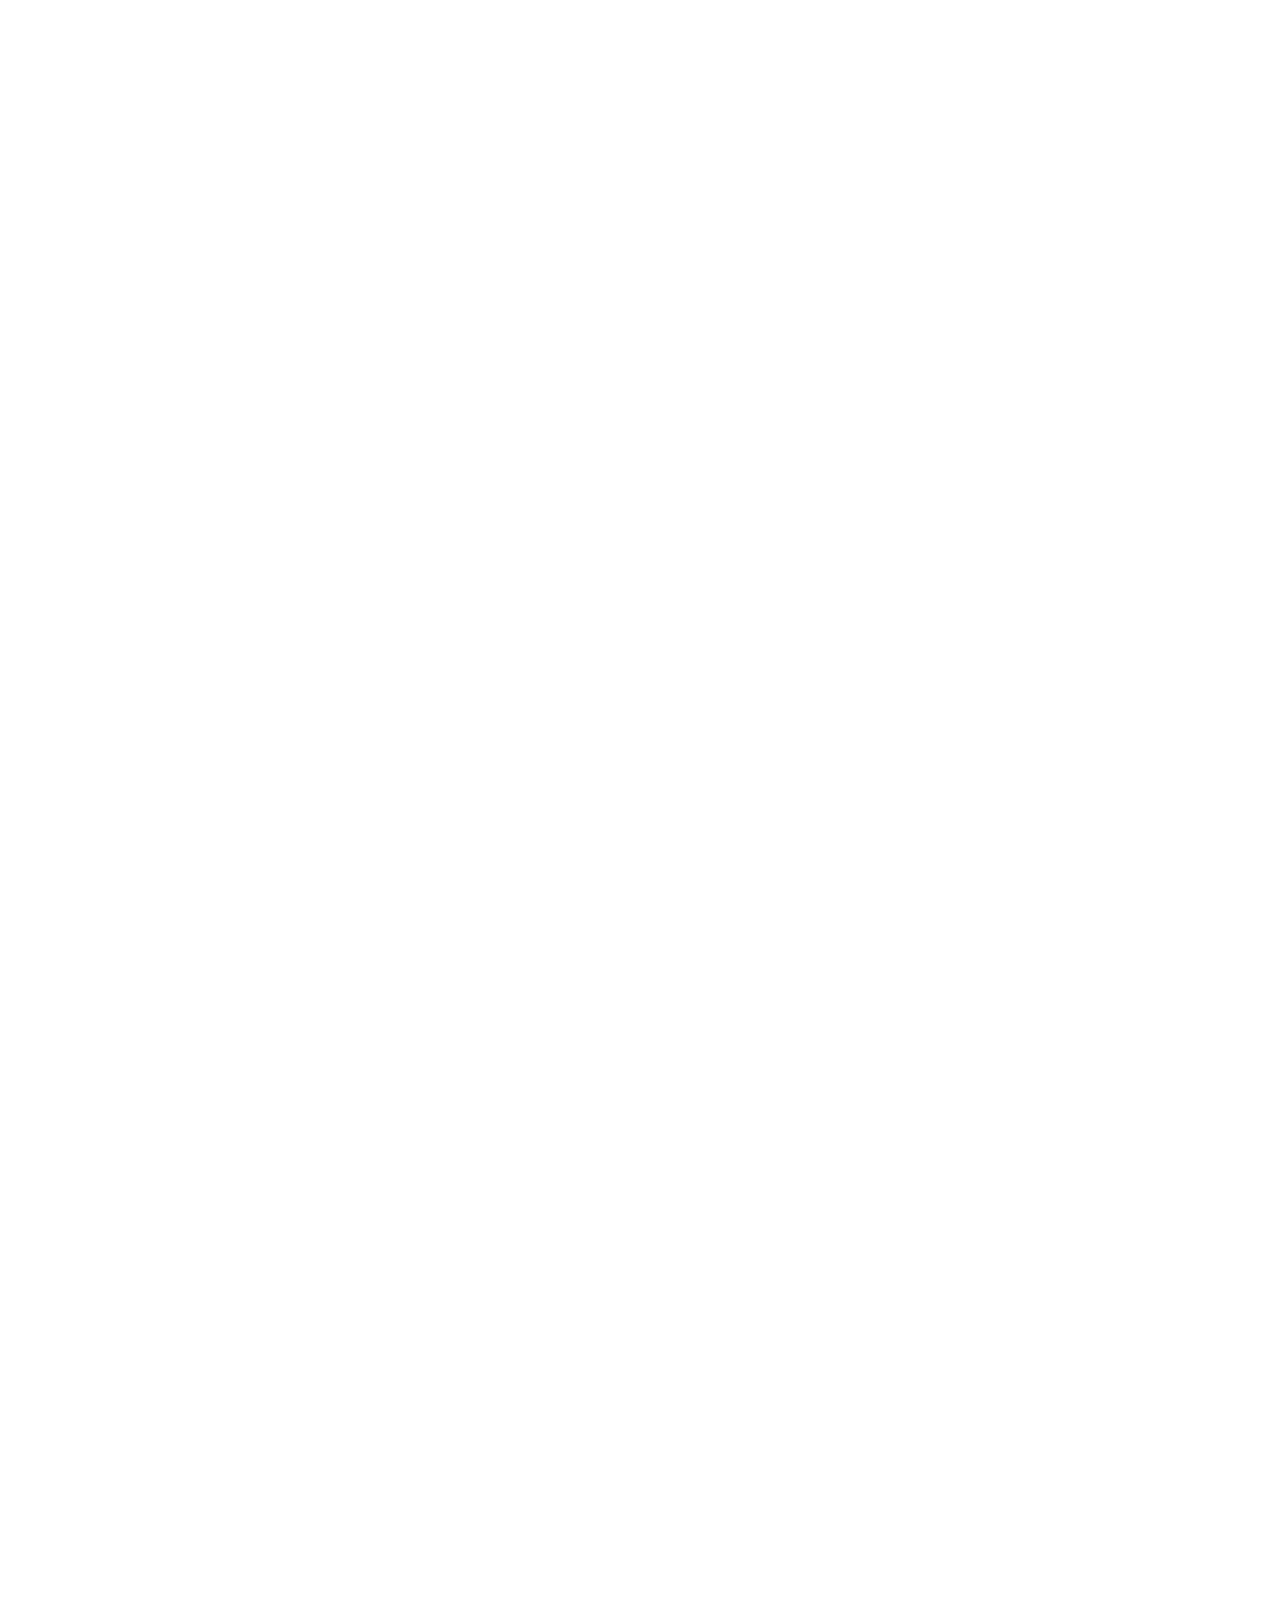
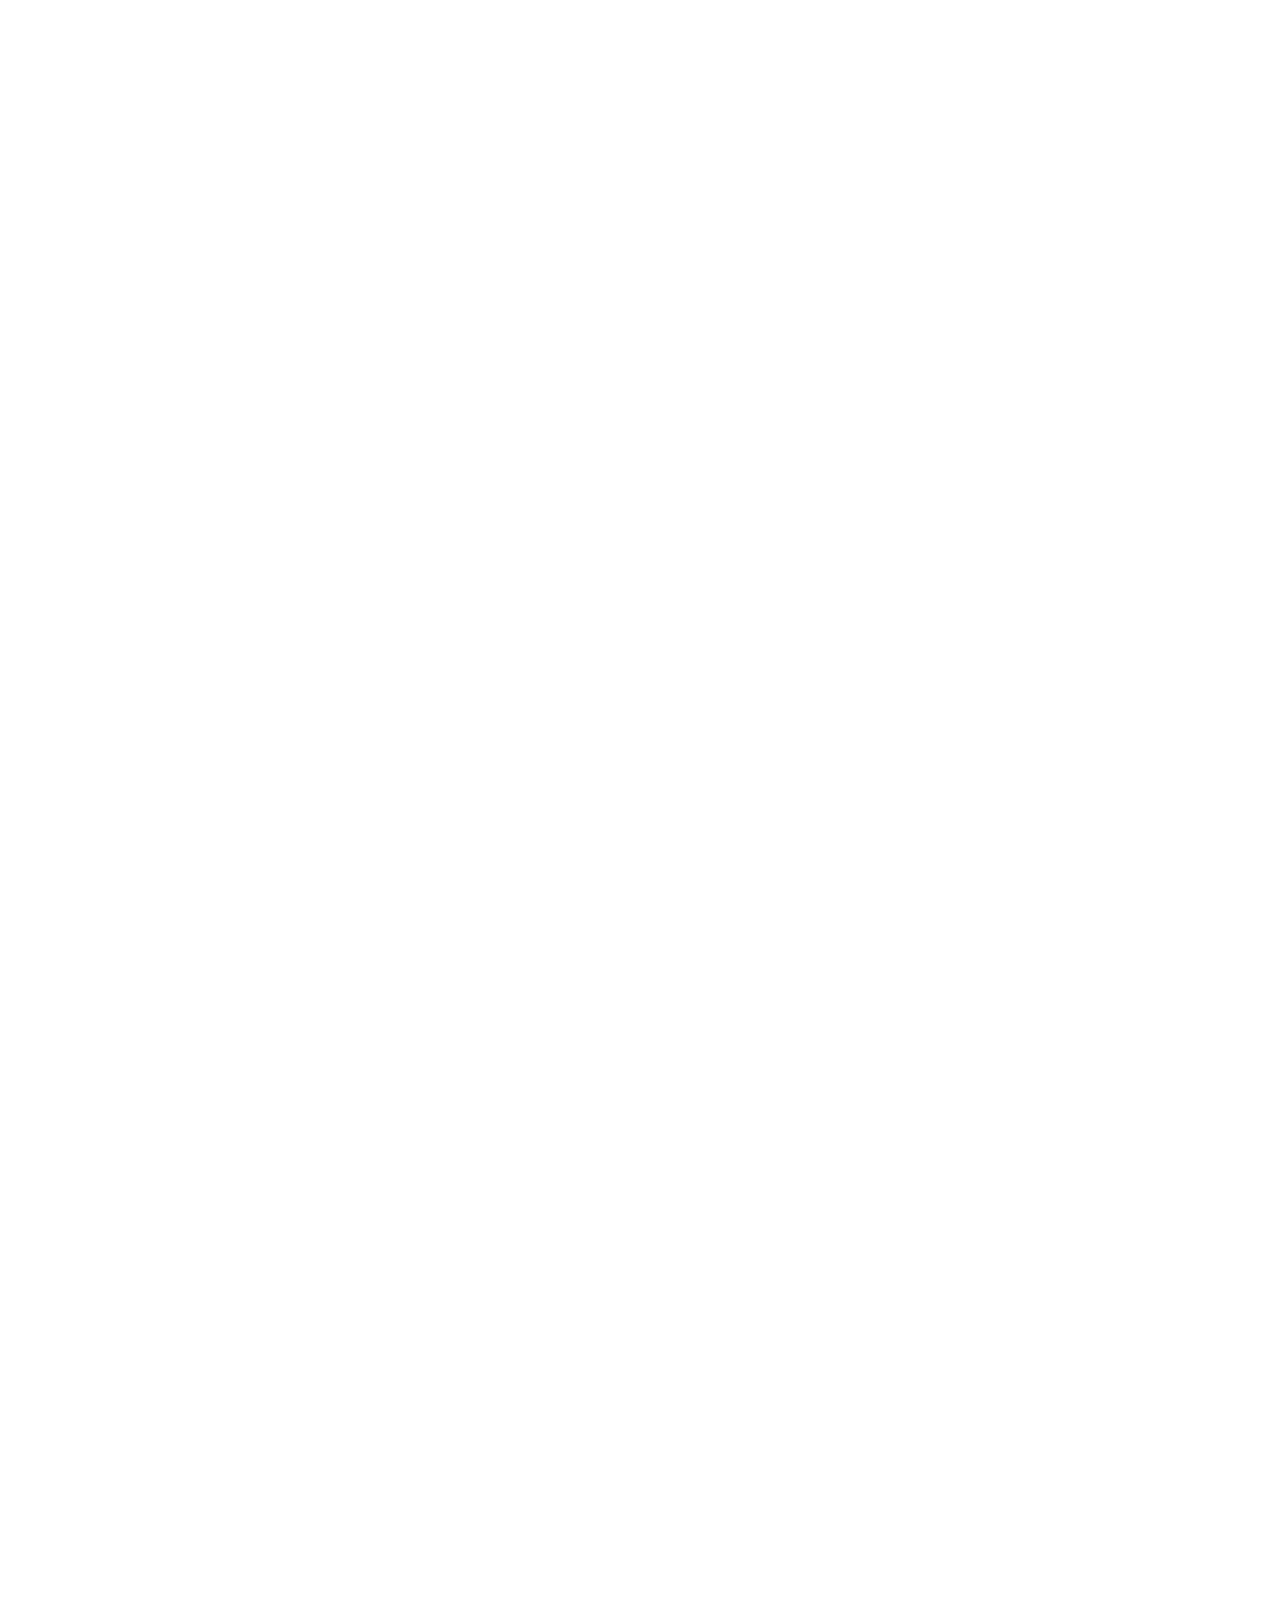
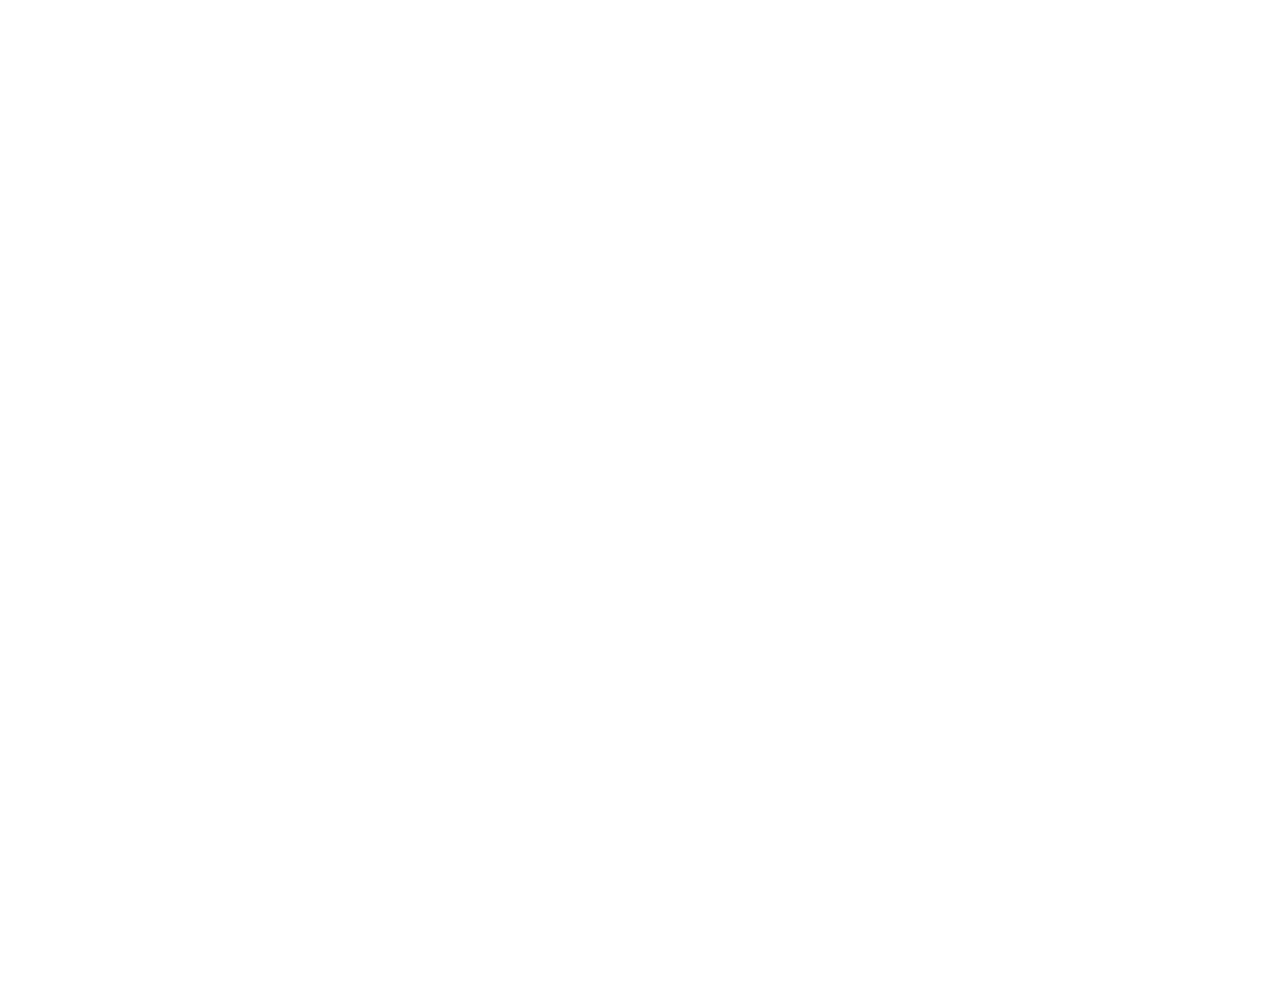
==== commit 32767ec1: "6~7" ====
--- a/chats.html
+++ b/chats.html
@@ -120,6 +120,12 @@
         </li>
       </ul>
     </nav>
+
+   
+    <div id="no-mobile">
+      <span>Your screen is too big</span>
+    </div>
+
     <script
       class="nav__btn"
       src="https://kit.fontawesome.com/98464936fe.js"
--- a/css/styles.css
+++ b/css/styles.css
@@ -1,5 +1,4 @@
 @import url("https://fonts.googleapis.com/css2?family=Nunito:wght@200&family=Open+Sans:ital,wght@0,400;1,600&family=Rubik:wght@300&display=swap");
-
 @import "reset.css";
 @import "variables.css";
 
@@ -11,6 +10,7 @@
 @import "components/badge.css";
 @import "components/icon-row.css";
 @import "components/alt-screen-header.css";
+@import "components/no-mobile.css";
 
 /*Screens*/
 @import "screens/login.css";
